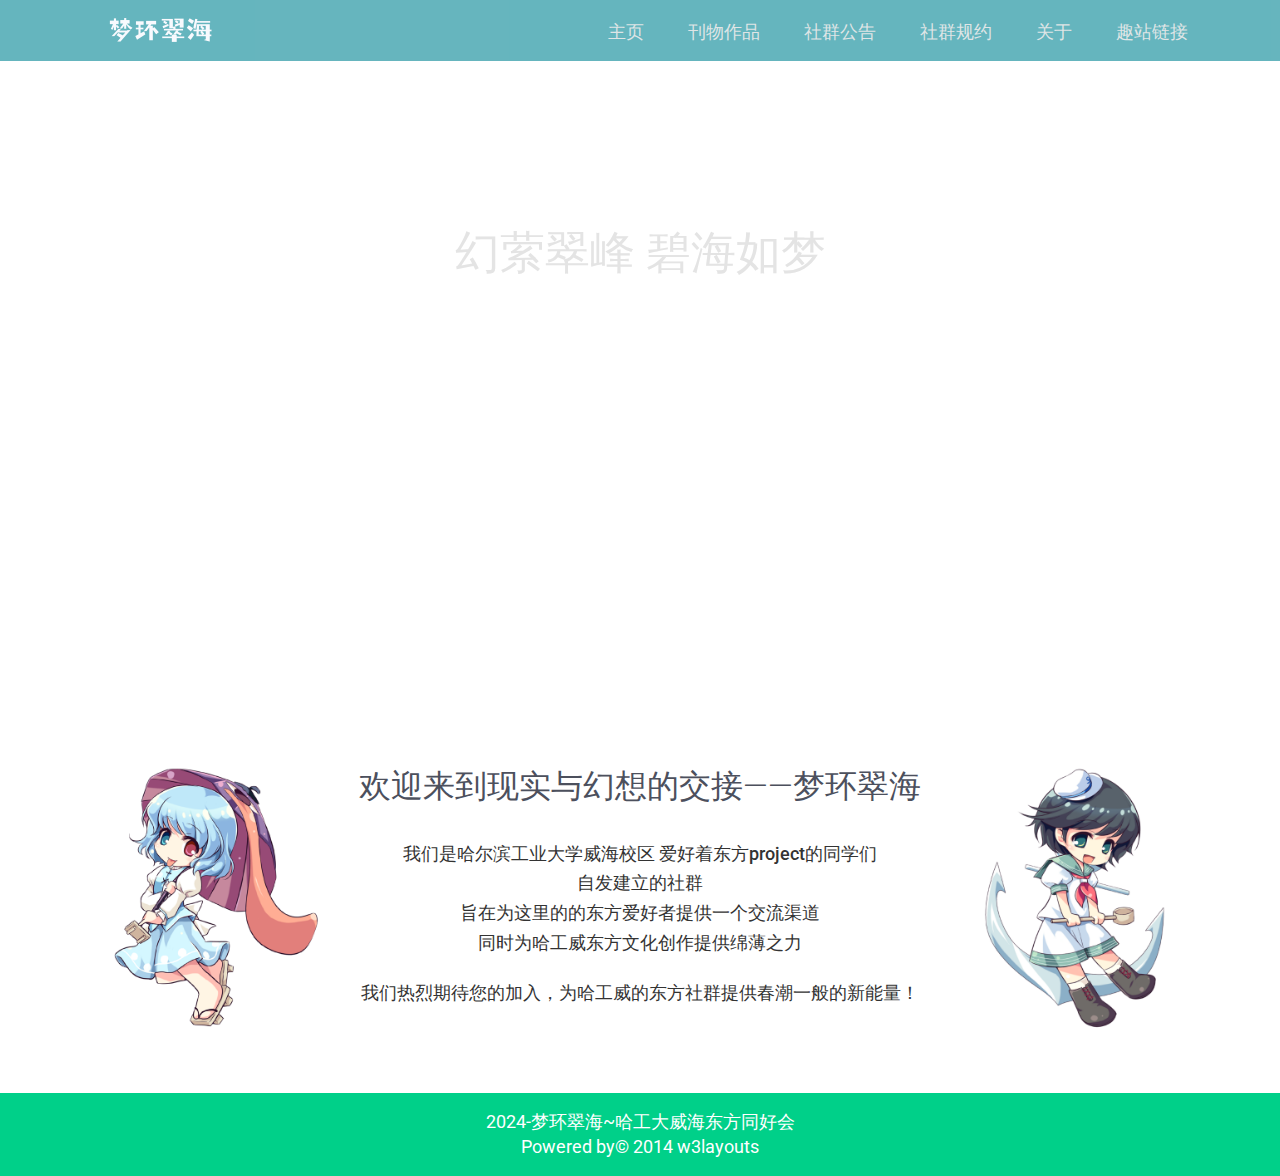
==== index.html @ d6a5fa5b "20240819" ====
<!--A Design by W3layouts
Author: W3layout
Author URL: http://w3layouts.com
License: Creative Commons Attribution 3.0 Unported
License URL: http://creativecommons.org/licenses/by/3.0/
-->
<!DOCTYPE html>
<html>
<head>
<title>主页-梦环翠海-</title>
<link rel="icon" href="/images/page_icon.jpg" type="image/x-icon">
<meta name="viewport" content="width=device-width, initial-scale=1">	
<script type="application/x-javascript"> addEventListener("load", function() { setTimeout(hideURLbar, 0); }, false); function hideURLbar(){ window.scrollTo(0,1); } </script>
<link href="css/bootstrap.css" rel='stylesheet' type='text/css' />
<link href="css/style.css" rel='stylesheet' type='text/css' />
<link href='http://fonts.googleapis.com/css?family=Roboto:400,300italic,300,100italic,100,400italic,500,500italic,700,700italic,900,900italic' rel='stylesheet' type='text/css'>
<script type="text/javascript" src="js/jquery-1.10.2.min.js"></script>  
<!---- start-smooth-scrolling---->
<script type="text/javascript" src="js/move-top.js"></script>
<script type="text/javascript" src="js/easing.js"></script>
		<script type="text/javascript">
			jQuery(document).ready(function($) {
				$(".scroll").click(function(event){		
					event.preventDefault();
					$('html,body').animate({scrollTop:$(this.hash).offset().top},1000);
				});
			});
		</script>
<!---end-smooth-scrolling-->
<!--start-top-nav-script-->
		<script>
			$(function() {
				var pull 		= $('#pull');
					menu 		= $('nav ul');
					menuHeight	= menu.height();
				$(pull).on('click', function(e) {
					e.preventDefault();
					menu.slideToggle();
				});
				$(window).resize(function(){
	        		var w = $(window).width();
	        		if(w > 840 && menu.is(':hidden')) {
	        			menu.removeAttr('style');
	        		}
	    		});
			});
		</script>
<!--End-top-nav-script-->
</head>

<body>
	<!--start-header-->
			<div id="home" class="banner">
					<div class="header" style="background-color: #55adb7; opacity: 0.9;">
						<div class="container">
							<div class="logo">
								<a href="#"><img src="images/logo.png" alt=""></a>  
							</div>
							<!--start-top-nav-->
							 <nav class="top-nav">
								<ul class="top-nav">
									<li><a href="index.html">主页</a></li>&nbsp;
									<li><a href="work_idx.html">刊物作品</a></li>&nbsp;
									<li><a href="announces.html">社群公告</a></li>&nbsp;
									<li><a href="rules.html">社群规约</a></li>&nbsp;
									<li><a href="about.html">关于</a></li>&nbsp;
									<li><a href="links.html">趣站链接</a></li>&nbsp;
								</ul>
								<a href="#" id="pull"><img src="images/menu-icon.png" title="menu" /></a>
							</nav>

							<div class="clearfix"> </div>
						</div>
				</div>
				<div class="banner-text">
					<div  id="top" class="callbacks_container">
			      		<ul class="rslides" id="slider4">
			        	<li>
							<div class="banner-top">
								<h1>幻萦翠峰 碧海如梦</h1>	
								<div class="player">
									<iframe frameborder="no" border="0" marginwidth="0" marginheight="0" width=330 height=86 src="//music.163.com/outchain/player?type=2&id=1453428876&auto=0&height=66"></iframe>
								</div>
							</div>
						</li>
			      </ul>
			    </div>
			    <div class="clearfix"> </div>
				</div>
			</div>
		<!--End-header-->
		<!--Slider-Starts-Here-->
				<script src="js/responsiveslides.min.js"></script>
			 <script>
			    // You can also use "$(window).load(function() {"
			    $(function () {
			      // Slideshow 4
			      $("#slider4").responsiveSlides({
			        auto: true,
			        pager: true,
			        nav: true,
			        speed: 500,
			        namespace: "callbacks",
			        before: function () {
			          $('.events').append("<li>before event fired.</li>");
			        },
			        after: function () {
			          $('.events').append("<li>after event fired.</li>");
			        }
			      });
			
			    });
			  </script>
			<!--End-slider-script-->
			<!--about-starts-->
			<div class="time">
				<div class="container">
					<div class="time-top">
						<div class="kogasa"></div>
						<div class="murasa"></div>
						<h3>欢迎来到现实与幻想的交接——梦环翠海</h3>
						<h4>我们是哈尔滨工业大学威海校区 爱好着东方project的同学们</h4>
						<h4>自发建立的社群</h4>
						<h4>旨在为这里的的东方爱好者提供一个交流渠道</h4>
						<h4>同时为哈工威东方文化创作提供绵薄之力</h4>
						<div style="height: 20px"></div>
						<h4>我们热烈期待您的加入，为哈工威的东方社群提供春潮一般的新能量！</h4>
						<div style="height: 5em"></div>
					</div>
				</div>
			</div>
			<!--End-about-->
			
			<!--Slider-Starts-Here-->
				<script src="js/responsiveslides.min.js"></script>
			 <script>
			    // You can also use "$(window).load(function() {"
			    $(function () {
			      // Slideshow 4
			      $("#slider5").responsiveSlides({
			        auto: true,
			        pager: true,
			        nav: true,
			        speed: 500,
			        namespace: "callbacks",
			        before: function () {
			          $('.events').append("<li>before event fired.</li>");
			        },
			        after: function () {
			          $('.events').append("<li>after event fired.</li>");
			        }
			      });
			
			    });
			  </script>
			<!--End-slider-script-->
			
			<!--starts-footer-->
			<div class="footer">
				<div class="container">
					<div class="footer-main">
						<p>2024-梦环翠海~哈工大威海东方同好会</p>
						<p>Powered by&copy 2014 w3layouts</p>
					</div>
				</div>
				<script type="text/javascript">
									$(document).ready(function() {
										/*
										var defaults = {
								  			containerID: 'toTop', // fading element id
											containerHoverID: 'toTopHover', // fading element hover id
											scrollSpeed: 1200,
											easingType: 'linear' 
								 		};
										*/
										
										$().UItoTop({ easingType: 'easeOutQuart' });
										
									});
								</script>
					<a href="#home" id="toTop" class="scroll" style="display: block;"> <span id="toTopHover" style="opacity: 1;"> </span></a>
			</div>
			<!--End-footer-->
</body>
</html>
---- css/style.css ----
/*
Author: W3layout
Author URL: http://w3layouts.com
License: Creative Commons Attribution 3.0 Unported
License URL: http://creativecommons.org/licenses/by/3.0/
*/
h4, h5, h6,
h1, h2, h3 {margin-top: 0;}
ul, ol {margin: 0;}
p {margin: 0;}
html, body{
   font-family: 'Roboto', sans-serif;
   font-size: 100%;
   background:#fff; 
}
body a{
	transition:0.5s all;
	-webkit-transition:0.5s all;
	-moz-transition:0.5s all;
	-o-transition:0.5s all;
	-ms-transition:0.5s all;
}
/*--start-header--*/
.banner{ /*什么年代，还在用100%100%*/
	background-image:url(../images/8street.jpg) ;
	background-repeat: no-repeat;
	background-position: center;
	background-size: cover;
	min-height:100vh;
}
.logo{
	float: left;
	margin-top: 5px;
}
.logo320{
	display:none;
}
.top-nav ul li a {
	color: #dce3e4;
	font-size: 18px;
	text-align: center;
	position: relative;
	font-weight: 300;
	text-decoration: none;
	padding: 0px 18px 0px 18px;
	display: block;
}
.top-nav ul li a:hover{
	color:#fff;
	transition:0.5s all;
	-webkit-transition:0.5s all;
	-moz-transition:0.5s all;
	-o-transition:0.5s all;
	-ms-transition:0.5s all;
}
.logo a{
	display:block;
}
/* top-nav */
.header {
	background: #55adb7;
	padding:0.6em 0px;
}
nav {
	position: relative;
	float: right;
}
nav ul {
	padding: 0;
	float: right;
	padding-top: 2px;
	color:#dce3e4;
}
nav li {
	display: inline-block;
	position:relative;
}
nav a {
	color: #fff;
	display: inline-block;
	text-align: center;
	text-decoration: none;
	line-height: 40px;
}
nav a:hover{
	text-decoration:none;
	color:#00A2C1;
	transition:0.5s all;
	-webkit-transition:0.5s all;
	-moz-transition:0.5s all;
	-o-transition:0.5s all;
	-ms-transition:0.5s all;
}
nav a#pull {
	display: none;
}
/*Styles for screen 600px and lower*/
@media screen and (max-width: 768px) {
	nav { 
  		height: auto;
  		float:none;
  	}
  	nav ul {
  		width: 100%;
  		display: block;
  		height: auto;
  	}
  	nav li {
  		width: 100%;
  		position: relative;
  	}
  	nav li {
	position: relative;
	margin-left: 0px;
	border-bottom: 1px solid#eee;
	}
  	.top-nav ul li.active a, .top-nav ul li a:hover {
	border-bottom: none;
	}
  	nav li a {
		margin: 0px 0px;
		color: #4972A5;
		padding: 0em 0;
		font-size: 1.2em;
	}
  	nav a {
	  	text-align: left;
  	}
  	
}
/*Styles for screen 515px and lower*/
@media only screen and (max-width : 900px) { /*应该是导航选项变成小汉堡的分界线，为了适应较多的选项，我768->900*/
	nav {
		border-bottom: 0;
		float:none;
	}
	nav ul {
		display: none;
		height: auto;
		margin:1.3em 0 0px 0px;
		background:#fff;
		color:#fff;
		padding-top: 14px;
	}
	nav a#pull {
		display: block;
		position: relative;
		color: #F26D7D;
		text-align: right;
		position: absolute;
		top: 0px;
		float: right;
		right:0;
		margin-right: 3px;
	}
	nav a#pull:after {
		content:"";
		background: url('nav-icon.png') no-repeat;
		width: 30px;
		height: 30px;
		display: inline-block;
		position: absolute;
		right: 15px;
		top: 10px;
	}
	nav a#pull img{
		margin-right:2%;
	}
	.top-nav ul li a {
		color: #2C3E50;
		padding: 0px 0 26px 0px;
		line-height:0px;
	}
	.top-nav ul li a:hover{
    color:#55adb7;
	}
}
/*Smartphone*/
@media only screen and (max-width : 320px) {
	nav {
		float:none;
	}
	nav li {
		display: block;
		float: none;
		width: 100%;
	}
}
/*--end-header--*/
/*--starts-banner--*/
.banner-top{
	text-align:center;
	margin-top:15%;
}
.banner-top h1 {
	font-size: 2.8em;
	font-weight: 500;
	color: #e4e4e4;
	margin: 0 auto;
	width: 40%;
	text-transform: uppercase;
}
.bttn{
	margin-top:3em;
	padding: 10px 10px;
	text-align: center;
}
.player{
	margin-top:3em;
	padding: 10px 10px;
	text-align: center;
}
.bttn a{
	border:3px solid #afb1b4;
	font-size:1.8em;
	font-weight:300;
	color:#afb1b4;
	border-radius: 0.3em;
	-webkit-border-radius: 0.3em;
	-moz-border-radius: 0.3em;
	-o-border-radius: 0.3em;
	outline: none;
	padding:5px 2em;
}
.bttn a:hover{
	text-decoration:none;
	color:#55adb7;
	border:3px solid #55adb7;
}
/*------------------ Slider Part starts Here----------*/
.slider{
	background:url(../images/slide-banner.jpg)no-repeat;
	background-size: cover;
	-webkit-background-size: cover;
	-o-background-size: cover;
	-ms-background-size: cover;
	-moz-background-size: cover;
	min-height:300px;
}
#slider2,
#slider3 {
  box-shadow: none;
  -moz-box-shadow: none;
  -webkit-box-shadow: none;
  margin: 0 auto;
}
.rslides_tabs {
  list-style: none;
  padding: 0;
  background: rgba(0,0,0,.25);
  box-shadow: 0 0 1px rgba(255,255,255,.3), inset 0 0 5px rgba(0,0,0,1.0);
  -moz-box-shadow: 0 0 1px rgba(255,255,255,.3), inset 0 0 5px rgba(0,0,0,1.0);
  -webkit-box-shadow: 0 0 1px rgba(255,255,255,.3), inset 0 0 5px rgba(0,0,0,1.0);
  font-size: 18px;
  list-style: none;
  margin: 0 auto 50px;
  max-width: 540px;
  padding: 10px 0;
  text-align: center;
  width: 100%;
}
.rslides_tabs li {
  display: inline;
  float: none;
  margin-right: 1px;
}
.rslides_tabs a {
  width: auto;
  line-height: 20px;
  padding: 9px 20px;
  height: auto;
  background: transparent;
  display: inline;
}
.rslides_tabs li:first-child {
  margin-left: 0;
}
.rslides_tabs .rslides_here a {
  background: rgba(255,255,255,.1);
  color: #fff;
  font-weight: bold;
}
.events {
  list-style: none;
}
.callbacks_container {
  position: relative;
  float: left;
  width: 100%;
}
.callbacks {
  position: relative;
  list-style: none;
  overflow: hidden;
  width: 100%;
  padding: 0;
  margin: 0;
}
.callbacks li {
  position: absolute;
  width: 100%;
  left: 0;
  top: 0;
}
.callbacks img {
  position: relative;
  z-index: 1;
  height: auto;
  border: 0;
}
.callbacks .caption {
	display: block;
	position: absolute;
	z-index: 2;
	font-size: 20px;
	text-shadow: none;
	color: #fff;
	left: 0;
	right: 0;
	padding: 10px 20px;
	margin: 0;
	max-width: none;
	top: 10%;
	text-align: center;
}
.callbacks_nav {
  	position: absolute;
	-webkit-tap-highlight-color: rgba(0,0,0,0);
	top: 100%;
	left: 46%;
	opacity: 0.7;
	z-index: 3;
	text-indent: -9999px;
	overflow: hidden;
	text-decoration: none;
	height: 36px;
	width: 36px;
	background: transparent url("../images/arrow.png") no-repeat left top;
}
.callbacks_nav:active {
  opacity: 1.0;
}
.callbacks_nav.next {
  left: auto;
  background-position: right top;
  right: 46%;
}
#slider3-pager a {
  display: inline-block;
}
#slider3-pager span{
  float: left;
}
#slider3-pager span{
	width:100px;
	height:15px;
	background:#fff;
	display:inline-block;
	border-radius:30em;
	opacity:0.6;
}
#slider3-pager .rslides_here a {
  background: #FFF;
  border-radius:30em;
  opacity:1;
}
#slider3-pager a {
  padding: 0;
}
#slider3-pager li{
	display:inline-block;
}
.rslides {
  position: relative;
  list-style: none;
  overflow: hidden;
  width: 100%;
  padding: 0;
  margin: 0;
}
.rslides li {
  -webkit-backface-visibility: hidden;
  position: absolute;
  display: none;
  width: 100%;
  left: 0;
  top: 0;
}
.rslides li{
  position: relative;
  display: block;
  float: left;
}
.rslides img {
  height: auto;
  border-radius:200px;
  -webkit-border-radius:200px;
  -moz-border-radius:200px;
  -o-border-radius:200px;
}
.callbacks_tabs {
	list-style: none;
	position: absolute;
	top: 143%;
	z-index: 999;
	left: 47%;
	padding: 0;
	margin: 0;
	display: block;
}
.slider-top{
	text-align: center;
	margin-bottom:2.5em;
}
.slider-top p.below{
	font-size: 14px;
	color: #fff;
	font-weight: 100;
}
.slider-top h3{
	font-size:20px;
	font-weight:400;
	margin:10px 0px;
	color:#fff;
}
.slider-top ul.social-slide{
	display:inline-flex;
	margin: 0px;
	padding: 0px;
}
.callbacks_tabs li{
	display:inline-block;
}
@media screen and (max-width: 600px) {
  .callbacks_nav {
    top: 47%;
    }
}
/*----*/
.callbacks_tabs a{
 visibility: hidden;
}
.callbacks_tabs a:after {
  content: "\f111";
  font-size:0;
  font-family: FontAwesome;
  visibility: visible;
  display: block;
  height:10px;
  width:10px;
  display:inline-block;
  border:2px solid #5a686b;
  border-radius: 30px;
  -webkit-border-radius: 30px;
  -moz-border-radius: 30px;
  -o-border-radius: 30px;
  -ms-border-radius: 30px;
  background:#5a686b;
}
.callbacks_here a:after{
	border:2px solid #fff;
	background:#fff;
}
ul.callbacks_tabs.callbacks2_tabs {
	display: none;
}
/*--Slider-Part-Ends-Here--*/
/*--end-banner--*/
/*--starts-about--*/
.time-top{
	position: relative;
	text-align:center;
	overflow: hidden;
	width: 100%;
}
.time-top h3{
	color:#4c505d;
	font-size:2em;
	width: 59%;
	margin:0 auto;
	font-weight:300;
	line-height: 1.55em;
	margin-bottom: 1em;
}
.time-top p{
	color:#4c505d;
	font-size:16px;
	width:100%;
	margin:0 auto;
	font-weight:500;
}
.time{
	padding:5em 0px 0px 0px;
}
.time-bottom {
	width: 100%;
	height: 100px;
}
.kogasa {
	float:left;
	background-image: url(/images/kogasa.png);
	background-repeat: no-repeat;
	background-size: contain;
    margin-right: 0px;
	margin-left: 0px;
    width: 270px;
    height: 270px;
}

.murasa {
	float:right;
	background-image: url(/images/murasa.png);
	background-repeat: no-repeat;
	background-size: contain;
    margin-left: 0px;
	margin-right: 0px;
    width: 270px;
    height: 270px;
}
.about-bottom-one span.time-one{
	background-position:0px 0px;
}
.about-bottom-one span.time-two{
	background-position:-52px 0px;
}
.about-bottom-one span.time-tre{
	background-position:-104px 0px;
}
/*--end-about--*/
/*--starts-dhavan--*/
.dhavan-top{
	margin-left: 11em;
}
.dhavan{
	padding:5em 0px;
	background:#00d089;
	text-align:center;
}
.dhavan-bottom p {
	color: #ffffff;
	font-size: 18px;
	font-weight: 300;
	text-align: left;
	width: 84%;
	line-height: 1.8em;
	word-spacing: 3px;
	margin-top: 3em;
}
.dhavan-right h3 {
	color: #e4e4e4;
	font-size: 1.8em;
	font-weight: 400;
	margin: 0px;
	text-align: left;
}
.dhavan-right,.dhavan-left {
	display: inline-block;
	vertical-align: middle;
}
.dhavan-right {
	margin-left: 2em;
}
/*--ends-dhavan--*/
/*--starts-contact--*/
.contact{
	position:relative;
}
.contact-top {
	position: absolute;
	top: 12%;
	left: 34%;
	width: 32%;
	border-radius: 50%;
	background: rgba(255, 255, 255, 0.9);
	height: 74%;
	padding-top: 6em;
	text-align: center;
	border: 1px solid rgba(153, 153, 153, 0.6);
}
.contact iframe{
	width:100%;
	height:650px;
}
.contact-top input[type="text"] {
	padding: 10px 10px;
	width: 55%;
	font-size: 14px;
	margin: 6px 0px;
	border: 1px solid #d8d8d8;
	color: #B7B7B7;
	background: none;
	background: #ffffff;
	-webkit-appearance: none;
	outline: none;
	font-family: 'Roboto', sans-serif;
	font-weight: 400;
	border-radius: 3px;
	-webkit-border-radius: 3px;
	-moz-border-radius: 3px;
	-o-border-radius: 3px;
}
.contact-top textarea {
	height: 8em;
	padding: 10px 0px 0px 10px;
	resize: none;
	width: 55%;
	font-size: 14px;
	font-family: 'Roboto', sans-serif;
	font-weight: 400;
	-webkit-appearance: none;
	margin: 6px 0px;
	border: 1px solid #d8d8d8;
	color: #B7B7B7;
	background: none;
	background: #ffffff;
	border-radius: 3px;
	-webkit-border-radius: 3px;
	-moz-border-radius: 3px;
	-o-border-radius: 3px;
	outline: none;
}
.sub-button {
	margin-top: 20px;
}
.contact-top input[type="submit"]{
	background:url(../images/yes.png) no-repeat;
	width:66px;
	height:67px;
	display:block;
	border:none;
	outline:none;
	-webkit-appearance: none;
	margin: 0 auto;
}
/*--ends-contact--*/
/*--starts-footer--*/
.footer{
	background:#00d089;
	padding:1em 0px;
	text-align:center;
}
.footer-main p{
	color:#ffffff;
	font-size:18px;
}
.footer-main p a{
	color:#4d98a4;
}
.footer-main p a:hover{
	color:#ffffff;
	text-decoration:none;
}
/*--ends-footer--*/
#toTop {
display: none;
text-decoration: none;
position: fixed;
bottom: 10px;
right: 10px;
overflow: hidden;
width: 48px;
height: 48px;
border: none;
text-indent: 100%;
background: url(../images/scroll-top.png) no-repeat 0px 0px;
}

/*--about-starts--*/
.about{
	padding:3em 0px;
}
.about-top{
	text-align:center;
}
.about-top h3{
	color:#4c505d;
	font-size:2.5em;
	margin:0px 0px 10px 0px;
	font-weight:700;
}
.about-top p {
	color: #4c505d;
	font-size: 16px;
	font-weight: 400;
	width: 79%;
	margin: 0 auto;
}
.about-top iframe{
	width:80%;
	margin:0 auto;
	height:400px;
	margin-top:2em
}
.about-one span,.about-bottom-one span{
	background:url(../images/about-sprit.png) no-repeat;
	width:51px;
	height:50px;
	display:block;
	transition:0.5s all;
	-webkit-transition:0.5s all;
	-moz-transition:0.5s all;
	-o-transition:0.5s all;
	-ms-transition:0.5s all;
	margin: 0 auto;
}
.about-one span.one{
	background-position:0px 0px;
}
.about-one span.two{
	background-position:-51px 0px;
}
.about-one span.tre{
	background-position:-102px 0px;
}
.about-one span.one:hover{
	background-position:0px -50px;
}
.about-one span.two:hover{
	background-position:-51px -50px;
}
.about-one span.tre:hover{
	background-position:-102px -50px;
}
.about-one h4{
	color:#4c505d;
	font-size:1.5em;
	margin: 20px 0px 16px 0px;
	font-weight:400;
}
.about-bottom{
	text-align:center;
	margin-top:3.5em;
}
.about-one p{
	color:#4c505d;
	font-size:15px;
	font-weight:300;
	width:90%;
	margin:0 auto;
}
/*---/project-tabs Starts Here----*/
.tabs-box {
position:relative;
}
ul.tabs-menu{
	margin:0;
	padding:0;
}
ul.tabs-menu li{
	display:inline-block;
	float:left;
}
ul.tabs-menu li a{
	font-size: 1.2em;
	text-transform: uppercase;
	padding: 1em 2em;
	text-decoration: none;
	background: rgba(190, 182, 182, 0.12);
	color: #00d089;
	float: left;
	border-right: 5px solid #F2F2F2;
	font-weight: 700;
}
.tab-grid h3{
	font-size:1.2em;
	margin:0;
	padding:0.5em 0 0 0;
}
.line2 {
	padding-left: 32px;
}
.line1 {
	border-right: 1px solid #F2F2F2;
	padding-right: 26px;
}
.line1 p,.line2 p{
	font-size:15px;
	color:#9D9D9D;
	padding-top: 2em;
	margin: 0px;
}
.responsive-tabs {
	background: #f2f2f2;
	background: -moz-linear-gradient(top,  #f2f2f2 0%, #f2f2f2 47%, #f2f2f2 100%);
	background: -webkit-gradient(linear, left top, left bottom, color-stop(0%,#f2f2f2), color-stop(47%,#f2f2f2), color-stop(100%,#f2f2f2));
	background: -webkit-linear-gradient(top,  #f2f2f2 0%,#f2f2f2 47%,#f2f2f2 100%);
	background: -o-linear-gradient(top,  #f2f2f2 0%,#f2f2f2 47%,#f2f2f2 100%);
	background: -ms-linear-gradient(top,  #f2f2f2 0%,#f2f2f2 47%,#f2f2f2 100%);
	background: linear-gradient(to bottom,  #f2f2f2 0%,#f2f2f2 47%,#f2f2f2 100%);
	filter: progid:DXImageTransform.Microsoft.gradient( startColorstr='#f2f2f2', endColorstr='#f2f2f2',GradientType=0 );
	padding: 5em 0px;
}
.tab-grid {
	background: #ffffff;
	background: -moz-linear-gradient(top,  #ffffff 0%, #ffffff 100%);
	background: -webkit-gradient(linear, left top, left bottom, color-stop(0%,#ffffff), color-stop(100%,#ffffff));
	background: -webkit-linear-gradient(top,  #ffffff 0%,#ffffff 100%);
	background: -o-linear-gradient(top,  #ffffff 0%,#ffffff 100%);
	background: -ms-linear-gradient(top,  #ffffff 0%,#ffffff 100%);
	background: linear-gradient(to bottom,  #ffffff 0%,#ffffff 100%);
	filter: progid:DXImageTransform.Microsoft.gradient( startColorstr='#ffffff', endColorstr='#ffffff',GradientType=0 );
	padding: 2em 1em;
}
ul.tabs-menu li a:hover{
	background: #ffffff;
	background: -moz-linear-gradient(top,  #ffffff 0%, #ffffff 100%);
	background: -webkit-gradient(linear, left top, left bottom, color-stop(0%,#ffffff), color-stop(100%,#ffffff));
	background: -webkit-linear-gradient(top,  #ffffff 0%,#ffffff 100%);
	background: -o-linear-gradient(top,  #ffffff 0%,#ffffff 100%);
	background: -ms-linear-gradient(top,  #ffffff 0%,#ffffff 100%);
	background: linear-gradient(to bottom,  #ffffff 0%,#ffffff 100%);
	filter: progid:DXImageTransform.Microsoft.gradient( startColorstr='#ffffff', endColorstr='#ffffff',GradientType=0 );
	transition: all 0.3s ease; 
         -webkit-transition: all 0.3s ease;
         -moz-transition: all 0.3s ease;
         -o-transition: all 0.3s ease;	
}
div#tab1 p,div#tab2 p,div#tab3 p{
	color: #4c505d;
	margin: 20px 0px;
	font-size: 16px;
}
/*---//project-tabs ends Here----*/
/*--about-ends--*/
/*--portfolio-starts--*/	
.portfolio-top h3,.team-gallery-top h3{
	color:#4c505d;
	font-size:2.5em;
	margin:0px 0px 10px 0px;
	font-weight:700;
	text-align:center;
}
.portfolio-top p,.team-gallery-top p{
	color: #4c505d;
	font-size: 22px;
	font-weight: 400;
	width: 79%;
	margin: 0 auto;
	text-align: center;
}
.team-left-top img{
	width:100%;
}
.team-left-top{
	text-align:center;
}
.portfolios{
	padding:4em 0 1em;
	background: #f5f5f5;
}
.team-gallery {
	background: #f5f5f5;
	padding:3em 0px
}
.team-gallery-top{
	text-align:center;
	margin-bottom: 2em;
}
.team-gallery-bottom{
	/* 用来放post的链接 */
	width: 100%;
	height: 100vh;
}
.team-gallery-bottom .post{
	/* 每个post的超链接 */
	width: 912px;
	height: 130px;
	border: 0px;
	background-color: #e7e7e7;
	border-radius: 10px;
	margin: 24px auto;
	transition: background-color 0.5s ease, transform 0.5s ease, color 0.5s ease;
	cursor: pointer;
}
.team-gallery-bottom .post:hover{
	background-color: rgb(221, 221, 221);
 	transform: scale(1.03); /* 鼠标悬停时放大div */
	color:#357e87;
}

.team-gallery-bottom .post h2{
	font-weight: 400;
    font-size: 30px;
    color: #5b5b5b;
    line-height: 40px;
    overflow: hidden;
	position: relative;
	top: 30px;
	left: 45px;
}
.team-gallery-bottom .post h3{
	font-weight: 400;
    font-size: 15px;
    color: #5b5b5b;
    line-height: 30px;
    overflow: hidden;
    display: block;
	position: relative;
	top: 30px;
	left: 45px;
}

.details{
    max-width: 100%;
    min-height: 200px;
    line-height: 1.8;
    font-size: 20px;
    font-weight: 400;
    color: #212121;
    text-align: left;
    letter-spacing: 0;
    word-wrap: break-word;
    overflow: hidden;
    border: none;
}
.details p.main-text{
	text-indent: 2em;
	margin:30px 30px;
}
.details p.pic-description{
	text-align: center;
	font-size: 17px;
}
.details p.cite-description{
	text-align: right;
	font-size: 17px;
	margin-right: 50px;
}
.details p.cite{
	font-weight:550;
	line-height: 1.6;
	text-indent: 2em;
	margin:20px 50px;
	font-family: 楷体;
	text-align: left;
	font-size: 20px;
}
.details p.lyric{
	font-weight:550;
	line-height: 1.6;
	text-indent: 0;
	margin:20px 50px;
	font-family: 楷体;
	text-align: center;
	font-size: 20px;
}
.details h2{
	margin:70px 30px 30px 30px;
}
.exegesis p{
	margin:10px 30px;
	font-size: 16px;
}
.author{
	height:290px;
	width:210px;
	margin: 80px auto 40px auto;
	border:1px solid rgb(255, 255, 255);
	background-color: #e7e7e7;
}
.author .profile{
	background-image: url(../authors/gocean.jpg);
	background-size:contain;
	position:relative;
	margin:30px auto 10px auto;
	height:120px;
	width:120px;
	border-radius: 50%;
}
.author .name{
	font-family: 黑体;
	font-size: 30px;
	text-align: center;
}
.author .signature{
	margin-top: 20px;
	color: #9a9a9a;
	font-size: 15px;
	text-align: center;
}
.links{
	width: 100%;
	height: auto;
	display:flex;
	flex-direction: row;
	flex-wrap: wrap;
	justify-content: flex-start;
}
.links .site{
	width: 250px;
	height:220px;
	margin: 20px 10px;
	background-color: #e7e7e7;
	border-radius: 10px;
	transition: background-color 0.5s ease, transform 0.5s ease, color 0.5s ease;
	cursor: pointer;
}
.links .site:hover{
	background-color: rgb(221, 221, 221);
 	transform: scale(1.03); /* 鼠标悬停时放大div */
}
.links .site::before {
	content: '';
	display: block;
	height: 0%;
}
.links .site .site-logo{
	width: 100px;
	height: 100px;
	border-radius: 3px;
	margin: 25px auto 10px auto;
	background-repeat: no-repeat;
	background-size: contain;
	background-position: center center;
}
.links .site h2{
	position: relative;
	top: 16%;
 	transform: translateY(-50%);
	text-align: center;

}
.team-left-bottom h4 {
	font-size: 20px;
	font-weight: 600;
	color: #4c505d;
	margin: 0px 0px 5px 0px;
}
.team-left-bottom p{
	font-size: 15px;
	color: #4c505d;
}
.bton{
	margin: 1.2em 0px 7px 0px;
}
.team-left-bottom {
	background: #fff;
	padding: 20px 0px;
}
.bton a{
	color:#fff;
	background:#55adb7;
	padding:6px 20px;
	border-radius: 0.3em;
	-webkit-border-radius: 0.3em;
	-moz-border-radius: 0.3em;
	-o-border-radius: 0.3em;
	outline: none;
}
.bton a:hover{
	background:#00d089;
	text-decoration:none;
	transition: all 0.3s ease; 
         -webkit-transition: all 0.3s ease;
         -moz-transition: all 0.3s ease;
         -o-transition: all 0.3s ease;	
}
/*	Strip
/*-----------------------------------------------------------------------------------*/
.b-link-stripe{
	position:relative;
	display:inline-block;
	vertical-align:top;
	font-family: 'Open Sans', sans-serif;
	font-weight: 300;
	overflow:hidden;
}
.b-link-stripe .b-wrapper{
	position:absolute;
	width:100%;
	height:100%;
	top:0;
	left:0;
	text-align:center;
	color:#ffffff;
	overflow:hidden;
}
.b-link-stripe .b-line{
	position:absolute;
	top:0;
	bottom:0;
	width:20%;
	background:rgba(15, 207, 140, 0.9);
	transition:all 0.5s linear;
	-moz-transition:all 0.5s linear;
	-ms-transition:all 0.5s linear;
	-o-transition:all 0.5s linear;
	-webkit-transition:all 0.5s linear;
	opacity:0;
	visibility:hidden; /* lt-ie9 */
}
/*-----------------------------------------------------------------------------------*/
/*	Animation effects
/*-----------------------------------------------------------------------------------*/
.b-animate-go{
	text-decoration:none;
}
.b-animate{
	transition: all 0.5s;
	-moz-transition: all 0.5s;
	-ms-transition: all 0.5s;
	-o-transition: all 0.5s;
	-webkit-transition: all 0.5s;
	visibility: hidden;
	font-size:1.1em;
	font-weight:700;
}
.b-animate img{
	margin-top:22%;
	display: -webkit-inline-box;
}
/* lt-ie9 */
.b-animate-go:hover .b-animate{
	visibility:visible;
}
.b-from-left{
	position:relative;
	left:-100%;
}
.b-animate-go:hover .b-from-left{
	left:0;
}
span.m_4{
	font-size:14px;
	font-weight:400;
}
p.m_5 {
	margin: 2% auto 5%;
	width: 70%;
	color: #283A47;
	font-size: 1.1em;
	font-weight: 600;
	line-height: 1.5em;
	text-align: center;
}
ul#filters {
	padding: 0px;
	margin-top: 3em;
}
/*--team--*/
.col_1_of_4:first-child {
	margin-left: 0;
}
.span_1_of_4 {
	width: 22.8%;
}
.col_1_of_4 {
	display: block;
	float: left;
	margin: 1% 0 1% 2.6%;
	background: #FFF;
}
.b-wrapper:hover {
	background:rgba(85, 173, 183, 0.4);
	transition: 0.5s all;
	-webkit-transition: 0.5s all;
	-o-transition: 0.5s all;
	-moz-transition: 0.5s all;
	-ms-transition: 0.5s all;
}
/* lt-ie9 */
.b-link-stripe:hover .b-line{
	visibility:visible;
}
.b-link-stripe .b-line1{
	left:0;
}
.b-link-stripe .b-line2{
	left:20%;
	transition-delay:0.1s !important;
	-moz-transition-delay:0.1s !important;
	-ms-transition-delay:0.1s !important;
	-o-transition-delay:0.1s !important;
	-webkit-transition-delay:0.1s !important;
}
.b-link-stripe .b-line3{
	left:40%;
	transition-delay:0.2s !important;
	-moz-transition-delay:0.2s !important;
	-ms-transition-delay:0.2s !important;
	-o-transition-delay:0.2s !important;
	-webkit-transition-delay:0.2s !important;
}
.b-link-stripe .b-line4{
	left:60%;
	transition-delay:0.3s !important;
	-moz-transition-delay:0.3s !important;
	-ms-transition-delay:0.3s !important;
	-o-transition-delay:0.3s !important;
	-webkit-transition-delay:0.3s !important;
}
.b-link-stripe .b-line5{
	left:80%;
	transition-delay:0.4s !important;
	-moz-transition-delay:0.4s !important;
	-ms-transition-delay:0.4s !important;
	-o-transition-delay:0.4s !important;
	-webkit-transition-delay:0.4s !important;
}
.b-link-stripe:hover .b-line{
	opacity:1;
}
}
#filters {
	margin: 3% 0;
	padding: 0;
	list-style: none;
	text-align: center;
}
	#filters li {
		display: -webkit-inline-box;
	}
	#filters li span {
		display: block;
		padding: 5px 15px;
		text-decoration: none;
		color: rgba(31, 49, 63, 0.7);
		cursor: pointer;
		font-size:0.875em;
		font-weight: 400;
		text-transform:uppercase;
		background:#fff;
		margin:0 10px 0 0;
	}
	#filters li span.active {
	background: #55adb7;
	color: #ffffff;
	}
 	#portfoliolist .portfolio {
		-webkit-box-sizing: border-box;
		-moz-box-sizing: border-box;
		-o-box-sizing: border-box;
		width: 30%;
		display:none;
		float:left;
		overflow:hidden;
		margin: 0 2% 5% 0;
	}
	div#portfoliolist {
		padding: 40px 0px;
}	
	.portfolio-wrapper {
		overflow:hidden;
		position: relative !important;
		cursor:pointer;
	}
	.portfolio img {
		max-width:100%;
		/*--position: relative;--*/
		transition: all 300ms!important;
		-webkit-transition: all 300ms!important;
		-moz-transition: all 300ms!important;
	}
	.portfolio .label {
		position: absolute;
		width: 100%;
		height:40px;
		bottom:-40px;
	}
	.portfolio .label-bg {
			background: #22B4B8;
			width: 100%;
			height:100%;
			position: absolute;
			top:0;
			left:0;
		}
		.portfolio .label-text {
			color:#fff;
			position: relative;
			z-index:500;
			padding:5px 8px;
		}
			
			.portfolio .text-category {
				display:block;
				font-size:9px;
				font-size: 12px;
				text-transform:uppercase;
			}
/* Self Clearing Goodness */
.container:after { content: "\0020"; display: block; height: 0; clear: both; visibility: hidden; }
.clearfix:before,
.clearfix:after,
.row:before,
.row:after {
  content: '\0020';
  display: block;
  overflow: hidden;
  visibility: hidden;
  width: 0;
  height: 0; }
.row:after,
.clearfix:after {
  clear: both; }
.row,
.clearfix {
  zoom: 1; }

.clear {
  clear: both;
  display: block;
  overflow: hidden;
  visibility: hidden;
  width: 0;
  height: 0;
}
/*--portfolio-ends--*/
/*--mediaquaries-starts--*/
@media only screen and (max-width: 1366px){
	.banner {
	min-height: 682px;
}
.banner-top {
	margin-top: 13%;
}
.bttn {
	margin-top: 2.5em;
}
.callbacks_tabs {
	top: 140%;
}
.contact iframe {
	height: 600px;
}
.contact-top {
	width: 34%;
	height: 73%;
	padding-top: 5em;
}
}
@media only screen and (max-width: 1280px){
.contact-top {
	height: 70%;
	top: 14%;
}
.contact-top input[type="text"] {
	width: 60%;
}
.contact-top textarea {
	width: 60%;
}
}
@media only screen and (max-width: 1024px){
.banner-top h1 {
	font-size: 2.5em;
	width: 45%;
}
ul#filters {
	margin-top: 2em;
}
#portfoliolist .portfolio {
	width: 31%;
	margin: 0px 10px 3.3% 10px;
}
div#portfoliolist {
	padding: 30px 0px;
}
.b-animate img {
	margin-top: 22%;
}
.banner {
	min-height: 600px;
}
.time-top h3 {
	width: 72%;
}
#filters li span {
	margin: 0 0px 0 13px;
}
.time-top p {
	width: 100%;
}
.time {
	padding: 4em 0px;
}
.dhavan-bottom p {

font-size: 17px;
	width: 95%;
}
.dhavan-right h3 {
	font-size: 1.6em;
}
.contact iframe {
	height: 530px;
}
.contact-top {
	height: 74%;
	width: 40%;
	left: 30%;
	padding-top: 4em;
}
.contact-top input[type="text"],.contact-top textarea{
	width: 65%;
}
.sub-button {
	margin-top: 10px;
}
.about-top iframe {
	height: 350px;
}
.about-one p {
	width: 100%;
}
.about-one h4 {
	font-size: 1.4em;
}
ul.tabs-menu li a {
	font-size: 1em;
	padding: 15px 1.5em;
}
.tab-grid {
	padding: 1em 1em;
}
div#tab1 p, div#tab2 p, div#tab3 p {
	font-size: 15px;
}
.responsive-tabs {
	padding: 4em 0px 3em 0px;
}
}
@media only screen and (max-width: 768px){
	.kogasa {
		width: 0;
		height: 0;
	}
	
	.murasa {
		width: 0;
		height: 0;
	}
ul#filters {
	margin-top: 1.5em;
	text-align: center;
}
#portfoliolist .portfolio {
	width: 46%;
	margin: 0px 0px 3.3% 28px;
}
.b-animate img {
	margin-top: 23%;
}
.portfolios {
	padding: 2.5em 0 1em;
}
.banner-top h1 {
	font-size: 2.2em;
	width: 50%;
}
.about-top p,.portfolio-top p,.team-gallery-top p{
	width: 70%;
}
.about-top iframe {
	height: 300px;
	width: 85%;
}
.about-one h4 {
	margin: 15px 0px 2px 0px;
	font-size: 1.3em;
}
.about-one {
	margin: 16px 0px;
}
.about-bottom {
	margin-top: 1.5em;
}
.about {
	padding: 2em 0px;
}
.responsive-tabs {
	padding: 3em 0px 2em 0px;
}
.about-top h3,.portfolio-top h3,.team-gallery-top h3{
	font-size: 2.2em;
}
.team-left-top {
	width: 50%;
	float: left;
	margin: 10px 0px;
}
.team-gallery {
	padding: 2em 0px 3em 0px;
}
.bttn a {
	font-size: 1.5em;
	padding: 5px 1.3em;
}
.banner {
	min-height: 468px;
}
.callbacks_tabs {
	top: 132%;
	left: 43%;
}
.time-top h3 {
	width: 86%;
	font-size: 1.8em;
	line-height: 1.25em;
	margin-bottom: 15px;
}
.time-top p{
	width: 90%;
	font-size: 15px;
}
.about-bottom-one {
	width: 33.3%;
	float: left;
}
.time {
	padding: 2.5em 0px;
}
.time-bottom {
	margin-top: 3em;
}
.dhavan-bottom p {
	font-size: 16px;
	width: 100%;
}
.dhavan {
	padding: 3em 0px;
}
.contact iframe {
	height: 400px;
}
.contact-top {
	padding-top: 3em;
}
.contact-top input[type="submit"] {
	width: 50px;
	height: 50px;
	background-size: 80%;
}
.contact-top input[type="text"], .contact-top textarea {
	width: 60%;
	padding: 5px 8px;
	font-size: 13px;
	margin: 3px 0px;
}
.banner-top h1 {
	font-size: 2em;
}
.bttn a {
	font-size: 1.2em;
}
.bttn {
	margin-top: 2em;
}
}
@media (max-width: 640px){
	.kogasa {
		width: 0;
		height: 0;
	}
	
	.murasa {
		width: 0;
		height: 0;
	}
.banner-top h1 {
	font-size: 1.8em;
}
.team-left-bottom h4 {
	font-size: 18px;
}
#portfoliolist .portfolio {
	width: 45%;
	margin: 0px 0px 3.5% 20px;
}
.about-top h3, .portfolio-top h3 {
	font-size: 2.1em;
}
.about-top p, .portfolio-top p,.team-gallery-top p{
	width: 85%;
}
.footer {
	padding: 2em 0px;
}
ul.tabs-menu li a {
	font-size: 15px;
	padding: 10px 15px;
}
div#tab1 p, div#tab2 p, div#tab3 p {
	margin: 15px 0px;
}
.tab-grid {
	padding: 8px 1em;
}
.responsive-tabs {
	padding: 2.5em 0px 1.5em 0px;
}
.bttn a {
	font-size: 1.1em;
	border: 2px solid #afb1b4;
}
.bttn {
	margin-top: 1.3em;
}
.banner {
	min-height: 419px;
}
.time-top h3 {
	font-size: 1.5em;
	line-height: 1.2em;
	margin-bottom: 12px;
}
.time-top p {
	width: 96%;
	font-size: 14px;
}
.time {
	padding: 2em 0px;
}
.dhavan-right h3 {
	font-size: 1.4em;
}
.dhavan-bottom p {
	font-size: 15px;
	width: 100%;
	margin-top: 2em;
	line-height: 1.7em;
}
.dhavan {
	padding: 2em 0px;
}
.contact iframe {
	height: 330px;
}
.contact-top textarea {
	height: 6em;
}
.contact-top {
	padding-top: 2em;
}
.sub-button {
	margin-top: 3px;
}
.footer {
	padding: 2em 0px;
}
}
@media only screen and (max-width: 480px){
	.kogasa {
		width: 0;
		height: 0;
	}
	
	.murasa {
		width: 0;
		height: 0;
	}
.logo a img {
	width: 87%;
}	
.team-left-bottom {
	padding: 12px 0px;
}
#filters li span {
	margin: 0 0px 0 6px;
}
.b-animate img {
	margin-top: 21%;
	width: 24%;
}
.header {
	padding: 1.2em 0px;
}
nav a#pull {
	top: -8px;
}
.logo {
	margin-top: 0px;
}
.banner-top h1 {
	font-size: 1.8em;
	width: 60%;
}
.bttn a {
	font-size: 1em;
}
.callbacks_tabs a:after {
	height: 8px;
	width: 8px;
}
.banner {
	min-height: 340px;
}
.banner {
	min-height: 340px;
}
.callbacks_tabs {
	top: 128%;
	left: 40%;
}
.time-top h3 {
	font-size: 1.5em;
	width: 96%;
}
.time-bottom {
	margin-top: 2em;
}
.dhavan-top {
	margin-left: 0em;
}
.dhavan-bottom p {
	margin-top: 1.2em;
}
.contact iframe {
	height: 300px;
}
.contact-top {
	height: 84%;
	width: 58%;
	top: 7%;
	left: 23%;
}
.dhavan-left img {
	width: 85%;
}
.dhavan-right img {
	width: 85%;
}
.dhavan-right {
	margin-left: 0em;
}
.contact-top {
	padding-top: 2.5em;
}
.about-top h3, .portfolio-top h3,.team-gallery-top h3{
	font-size: 1.8em;
}
.about-top p, .portfolio-top p,.team-gallery-top p{
	width: 95%;
}
.about-one span.two {
	background-position: -50px 0px;
}
.about-one span.tre {
	background-position: -103px 0px;
}
.about-one span.two:hover {
	background-position: -50px -50px;
}
.about-one span.tre:hover {
	background-position: -103px -50px;
}
.about-one span.one:hover {
	background-position: 0px -50px;
}
div#tab1 p, div#tab2 p, div#tab3 p {
	font-size: 14px;
}
.about-one p {
	width: 87%;
}
.about-bottom {
	margin-top: 1em;
}
.about-top iframe {
	height: 245px;
	width: 88%;
	margin-top: 1.5em;
}
ul.tabs-menu li a {
	font-size: 13px;
	padding: 8px 7px;
}
#portfoliolist .portfolio {
	width: 45%;
	margin: 0px 0px 3.5% 17px;
}
.portfolios{
	padding: 2em 0 1em;
}
.team-gallery {
	padding: 8px 0px 2em 0px;
}
.team-gallery-top {
	margin-bottom: 1em;
}
}
@media (max-width:320px){
	.kogasa {
		width: 0;
		height: 0;
	}
	
	.murasa {
		width: 0;
		height: 0;
	}
.logo a img {
	width: 80%;
}	
.header {
	padding: 1.2em 0px;
}
nav a#pull {
	top: -8px;
}
.logo {
	margin-top: 0px;
}
.banner-top h1 {
	font-size: 1.5em;
	width: 80%;
}
.bttn a {
	font-size: 15px;
	padding: 2px 1.1em;
}
.callbacks_tabs a:after {
	height: 8px;
	width: 8px;
}
.banner {
	min-height: 340px;
}
.banner {
	min-height: 280px;
}
.callbacks_tabs {
	top: 116%;
	left: 34%;
}
.time-top h3 {
	font-size: 1.4em;
	width: 100%;
	overflow: hidden;
	height: 24px;
}
.dhavan-bottom p {
	margin-top: 1.2em;
	overflow: hidden;
	height: 82px;
}
.time-bottom {
	margin-top: 2em;
}
.dhavan-top {
	margin-left: 0em;
}
.dhavan-bottom p {
	margin-top: 1.2em;
}
.time-top p {
	width: 91%;
	font-size: 14px;
	overflow: hidden;
	height: 44px;
}

.contact iframe {
	height: 300px;
}
.dhavan-left img {
	width: 70%;
}
.dhavan-right img {
	width: 70%;
}
.dhavan-right {
	margin-left: 0em;
}
.about-one span, .about-bottom-one span {
	width: 43px;
	height: 43px;
	background-size: 300%;
}
.about-bottom-one span.time-two {
	background-position: -44px 0px;
}
.about-bottom-one span.time-tre{
	background-position: -89px 0px;
}
.dhavan-right h3 {
	font-size: 1.2em;
	text-align: center;
}
.contact iframe {
	height: 265px;
}
.contact-top {
	width: 76%;
	height: 84%;
	left: 13%;
	top: 7%;
	padding-top: 2em;
}
.contact-top input[type="text"], .contact-top textarea {
	width: 62%;
	padding: 3px 8px;
	font-size: 12px;
}
.contact-top input[type="submit"] {
	width: 45px;
	height: 45px;
	background-size: 74%;
}
.footer-main p {
	font-size: 13px;
}
.footer {
	padding: 1.5em 0px;
}
.about-top h3, .portfolio-top h3,.team-gallery-top h3{
	font-size: 1.4em;
}
.about-top p, .portfolio-top p,.team-gallery-top p{
	width: 100%;
	overflow: hidden;
	height: 46px;
	font-size: 15px;
}
ul#filters {
	margin-top: 14px;
}
div#portfoliolist {
	padding: 20px 0px;
}
.portfolios {
	padding: 2em 0 1.5em;
}
.about-top iframe {
	height: 125px;
	width: 90%;
	margin-top: 8px;
}
.about-top h3 {
	margin: 0px 0px 5px 0px;
}
.about-one h4 {
	margin: 10px 0px 4px 0px;
	font-size: 1.1em;
}
.about-one p {
	width: 100%;
	overflow: hidden;
	height: 45px;
}
.about-one span.one:hover {
	background-position: 0px -41px;
}
.about-one span.two {
	background-position: -43px 1px;
}
.about-one span.two:hover {
	background-position: -43px -42px;
}
.about-one {
	margin: 5px 0px;
}
.about-one span.tre {
	background-position: -87px 1px;
}
.about-one span.tre:hover {
	background-position: -87px -41px;
}
.about {
	padding: 1.5em 0px;
}
ul.tabs-menu li {
	width: 100%;
	margin-bottom: 6px;
	text-align:center;
}
ul.tabs-menu li a {
	font-size: 14px;
	padding: 9px 7px;
	width: 100%;
}
div#tab1 p, div#tab2 p, div#tab3 p {
	overflow: hidden;
	height: 62px;
	margin: 10px 0px;
}
.responsive-tabs {
	padding: 2em 0px 1em 0px;
}
#portfoliolist .portfolio {
	width: 46%;
	margin: 0px 2px 3.3% 8px;
}
#filters li span {
	padding: 3px 3px;
	font-size: 12px;
	margin: 0 0px 0 0px;
}
.team-left-top {
	width: 100%;
	margin: 7px 0px;
}
.team-gallery-top {
	margin-bottom: 1em;
}
.team-left-bottom h4 {
	font-size: 17px;
}
.team-left-bottom p {
	font-size: 14px;
}
.bton {
	margin: 1em 0px 7px 0px;
}
}
/*--mediaquaries-ends--*/
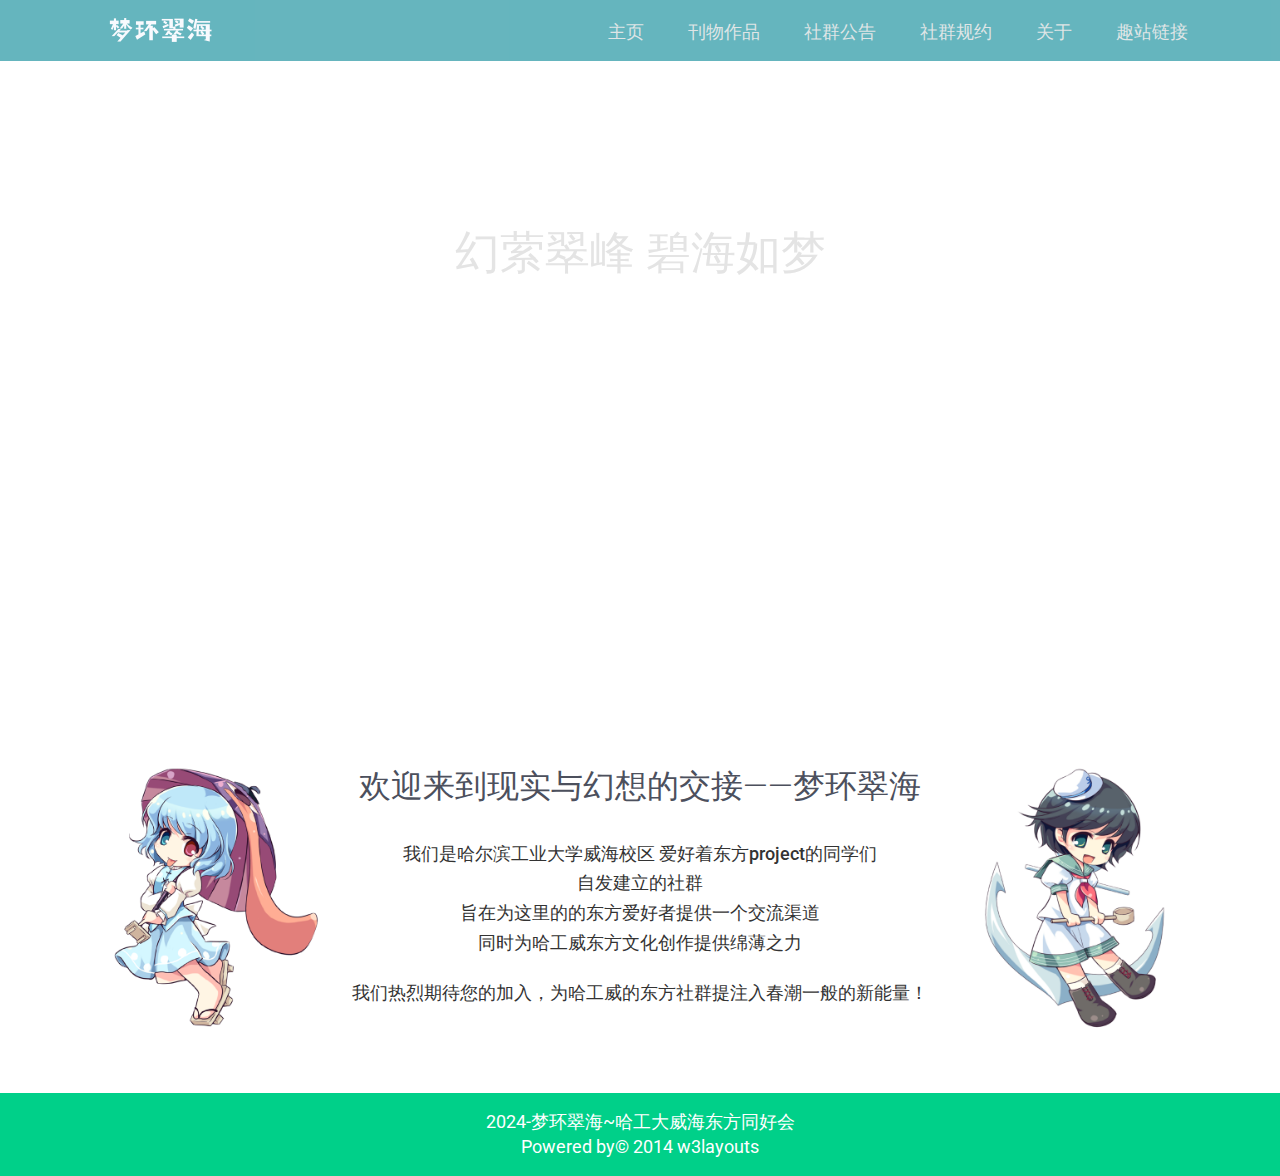
==== commit 3388e804: "20240824" ====
--- a/index.html
+++ b/index.html
@@ -124,7 +124,7 @@
 						<h4>旨在为这里的的东方爱好者提供一个交流渠道</h4>
 						<h4>同时为哈工威东方文化创作提供绵薄之力</h4>
 						<div style="height: 20px"></div>
-						<h4>我们热烈期待您的加入，为哈工威的东方社群提供春潮一般的新能量！</h4>
+						<h4>我们热烈期待您的加入，为哈工威的东方社群提注入春潮一般的新能量！</h4>
 						<div style="height: 5em"></div>
 					</div>
 				</div>
--- a/css/style.css
+++ b/css/style.css
@@ -861,6 +861,7 @@
 	width: 100%;
 	height: 100vh;
 }
+
 .team-gallery-bottom .post{
 	/* 每个post的超链接 */
 	width: 912px;
@@ -874,27 +875,27 @@
 }
 .team-gallery-bottom .post:hover{
 	background-color: rgb(221, 221, 221);
- 	transform: scale(1.03); /* 鼠标悬停时放大div */
+		transform: scale(1.03); /* 鼠标悬停时放大div */
 	color:#357e87;
 }
 
 .team-gallery-bottom .post h2{
 	font-weight: 400;
-    font-size: 30px;
-    color: #5b5b5b;
-    line-height: 40px;
-    overflow: hidden;
+	font-size: 30px;
+	color: #5b5b5b;
+	line-height: 40px;
+	overflow: hidden;
 	position: relative;
 	top: 30px;
 	left: 45px;
 }
 .team-gallery-bottom .post h3{
 	font-weight: 400;
-    font-size: 15px;
-    color: #5b5b5b;
-    line-height: 30px;
-    overflow: hidden;
-    display: block;
+	font-size: 15px;
+	color: #5b5b5b;
+	line-height: 30px;
+	overflow: hidden;
+	display: block;
 	position: relative;
 	top: 30px;
 	left: 45px;
@@ -957,6 +958,12 @@
 	margin: 80px auto 40px auto;
 	border:1px solid rgb(255, 255, 255);
 	background-color: #e7e7e7;
+	transition: background-color 0.5s ease, transform 0.5s ease, color 0.5s ease;
+	cursor: pointer;
+}
+.author:hover{
+	background-color: rgb(221, 221, 221);
+	transform: scale(1.03); /* 鼠标悬停时放大div */
 }
 .author .profile{
 	background-image: url(../authors/gocean.jpg);
@@ -1308,7 +1315,45 @@
 /*--portfolio-ends--*/
 /*--mediaquaries-starts--*/
 @media only screen and (max-width: 1366px){
-	.banner {
+.team-gallery-bottom .post{
+	/* 每个post的超链接 */
+	width: 912px;
+	height: 130px;
+	border: 0px;
+	background-color: #e7e7e7;
+	border-radius: 10px;
+	margin: 24px auto;
+	transition: background-color 0.5s ease, transform 0.5s ease, color 0.5s ease;
+	cursor: pointer;
+}
+.team-gallery-bottom .post:hover{
+	background-color: rgb(221, 221, 221);
+		transform: scale(1.03); /* 鼠标悬停时放大div */
+	color:#357e87;
+}
+
+.team-gallery-bottom .post h2{
+	font-weight: 400;
+	font-size: 30px;
+	color: #5b5b5b;
+	line-height: 40px;
+	overflow: hidden;
+	position: relative;
+	top: 30px;
+	left: 45px;
+}
+.team-gallery-bottom .post h3{
+	font-weight: 400;
+	font-size: 15px;
+	color: #5b5b5b;
+	line-height: 30px;
+	overflow: hidden;
+	display: block;
+	position: relative;
+	top: 30px;
+	left: 45px;
+}
+.banner {
 	min-height: 682px;
 }
 .banner-top {
@@ -1330,6 +1375,44 @@
 }
 }
 @media only screen and (max-width: 1280px){
+.team-gallery-bottom .post{
+	/* 每个post的超链接 */
+	width: 912px;
+	height: 130px;
+	border: 0px;
+	background-color: #e7e7e7;
+	border-radius: 10px;
+	margin: 24px auto;
+	transition: background-color 0.5s ease, transform 0.5s ease, color 0.5s ease;
+	cursor: pointer;
+}
+.team-gallery-bottom .post:hover{
+	background-color: rgb(221, 221, 221);
+		transform: scale(1.03); /* 鼠标悬停时放大div */
+	color:#357e87;
+}
+
+.team-gallery-bottom .post h2{
+	font-weight: 400;
+	font-size: 30px;
+	color: #5b5b5b;
+	line-height: 40px;
+	overflow: hidden;
+	position: relative;
+	top: 30px;
+	left: 45px;
+}
+.team-gallery-bottom .post h3{
+	font-weight: 400;
+	font-size: 15px;
+	color: #5b5b5b;
+	line-height: 30px;
+	overflow: hidden;
+	display: block;
+	position: relative;
+	top: 30px;
+	left: 45px;
+}
 .contact-top {
 	height: 70%;
 	top: 14%;
@@ -1342,6 +1425,44 @@
 }
 }
 @media only screen and (max-width: 1024px){
+.team-gallery-bottom .post{
+	/* 每个post的超链接 */
+	width: 90%;
+	height: 130px;
+	border: 0px;
+	background-color: #e7e7e7;
+	border-radius: 10px;
+	margin: 24px auto;
+	transition: background-color 0.5s ease, transform 0.5s ease, color 0.5s ease;
+	cursor: pointer;
+}
+.team-gallery-bottom .post:hover{
+	background-color: rgb(221, 221, 221);
+		transform: scale(1.03); /* 鼠标悬停时放大div */
+	color:#357e87;
+}
+
+.team-gallery-bottom .post h2{
+	font-weight: 400;
+	font-size: 30px;
+	color: #5b5b5b;
+	line-height: 40px;
+	overflow: hidden;
+	position: relative;
+	top: 30px;
+	left: 45px;
+}
+.team-gallery-bottom .post h3{
+	font-weight: 400;
+	font-size: 15px;
+	color: #5b5b5b;
+	line-height: 30px;
+	overflow: hidden;
+	display: block;
+	position: relative;
+	top: 30px;
+	left: 45px;
+}
 .banner-top h1 {
 	font-size: 2.5em;
 	width: 45%;
@@ -1421,15 +1542,53 @@
 }
 }
 @media only screen and (max-width: 768px){
-	.kogasa {
-		width: 0;
-		height: 0;
-	}
-	
-	.murasa {
-		width: 0;
-		height: 0;
-	}
+.team-gallery-bottom .post{
+	/* 每个post的超链接 */
+	width: 90%;
+	height: 130px;
+	border: 0px;
+	background-color: #e7e7e7;
+	border-radius: 10px;
+	margin: 24px auto;
+	transition: background-color 0.5s ease, transform 0.5s ease, color 0.5s ease;
+	cursor: pointer;
+}
+.team-gallery-bottom .post:hover{
+	background-color: rgb(221, 221, 221);
+		transform: scale(1.03); /* 鼠标悬停时放大div */
+	color:#357e87;
+}
+
+.team-gallery-bottom .post h2{
+	font-weight: 400;
+	font-size: 30px;
+	color: #5b5b5b;
+	line-height: 40px;
+	overflow: hidden;
+	position: relative;
+	top: 30px;
+	left: 45px;
+}
+.team-gallery-bottom .post h3{
+	font-weight: 400;
+	font-size: 15px;
+	color: #5b5b5b;
+	line-height: 30px;
+	overflow: hidden;
+	display: block;
+	position: relative;
+	top: 30px;
+	left: 45px;
+}
+.kogasa {
+	width: 0;
+	height: 0;
+}
+
+.murasa {
+	width: 0;
+	height: 0;
+}
 ul#filters {
 	margin-top: 1.5em;
 	text-align: center;
@@ -1548,6 +1707,44 @@
 }
 }
 @media (max-width: 640px){
+.team-gallery-bottom .post{
+	/* 每个post的超链接 */
+	width: 90%;
+	height: 130px;
+	border: 0px;
+	background-color: #e7e7e7;
+	border-radius: 10px;
+	margin: 24px auto;
+	transition: background-color 0.5s ease, transform 0.5s ease, color 0.5s ease;
+	cursor: pointer;
+}
+.team-gallery-bottom .post:hover{
+	background-color: rgb(221, 221, 221);
+		transform: scale(1.03); /* 鼠标悬停时放大div */
+	color:#357e87;
+}
+
+.team-gallery-bottom .post h2{
+	font-weight: 400;
+	font-size: 30px;
+	color: #5b5b5b;
+	line-height: 40px;
+	overflow: hidden;
+	position: relative;
+	top: 30px;
+	left: 45px;
+}
+.team-gallery-bottom .post h3{
+	font-weight: 400;
+	font-size: 15px;
+	color: #5b5b5b;
+	line-height: 30px;
+	overflow: hidden;
+	display: block;
+	position: relative;
+	top: 30px;
+	left: 45px;
+}
 	.kogasa {
 		width: 0;
 		height: 0;
@@ -1640,15 +1837,53 @@
 }
 }
 @media only screen and (max-width: 480px){
-	.kogasa {
-		width: 0;
-		height: 0;
-	}
-	
-	.murasa {
-		width: 0;
-		height: 0;
-	}
+.team-gallery-bottom .post{
+	/* 每个post的超链接 */
+	width: 90%;
+	height: 130px;
+	border: 0px;
+	background-color: #e7e7e7;
+	border-radius: 10px;
+	margin: 24px auto;
+	transition: background-color 0.5s ease, transform 0.5s ease, color 0.5s ease;
+	cursor: pointer;
+}
+.team-gallery-bottom .post:hover{
+	background-color: rgb(221, 221, 221);
+		transform: scale(1.03); /* 鼠标悬停时放大div */
+	color:#357e87;
+}
+
+.team-gallery-bottom .post h2{
+	font-weight: 400;
+	font-size: 30px;
+	color: #5b5b5b;
+	line-height: 40px;
+	overflow: hidden;
+	position: relative;
+	top: 30px;
+	left: 45px;
+}
+.team-gallery-bottom .post h3{
+	font-weight: 400;
+	font-size: 15px;
+	color: #5b5b5b;
+	line-height: 30px;
+	overflow: hidden;
+	display: block;
+	position: relative;
+	top: 30px;
+	left: 45px;
+}
+.kogasa {
+	width: 0;
+	height: 0;
+}
+
+.murasa {
+	width: 0;
+	height: 0;
+}
 .logo a img {
 	width: 87%;
 }	
@@ -1780,15 +2015,53 @@
 }
 }
 @media (max-width:320px){
-	.kogasa {
-		width: 0;
-		height: 0;
-	}
-	
-	.murasa {
-		width: 0;
-		height: 0;
-	}
+.team-gallery-bottom .post{
+	/* 每个post的超链接 */
+	width: 90%;
+	height: 130px;
+	border: 0px;
+	background-color: #e7e7e7;
+	border-radius: 10px;
+	margin: 24px auto;
+	transition: background-color 0.5s ease, transform 0.5s ease, color 0.5s ease;
+	cursor: pointer;
+}
+.team-gallery-bottom .post:hover{
+	background-color: rgb(221, 221, 221);
+		transform: scale(1.03); /* 鼠标悬停时放大div */
+	color:#357e87;
+}
+
+.team-gallery-bottom .post h2{
+	font-weight: 400;
+	font-size: 30px;
+	color: #5b5b5b;
+	line-height: 40px;
+	overflow: hidden;
+	position: relative;
+	top: 30px;
+	left: 45px;
+}
+.team-gallery-bottom .post h3{
+	font-weight: 400;
+	font-size: 15px;
+	color: #5b5b5b;
+	line-height: 30px;
+	overflow: hidden;
+	display: block;
+	position: relative;
+	top: 30px;
+	left: 45px;
+}
+.kogasa {
+	width: 0;
+	height: 0;
+}
+
+.murasa {
+	width: 0;
+	height: 0;
+}
 .logo a img {
 	width: 80%;
 }	
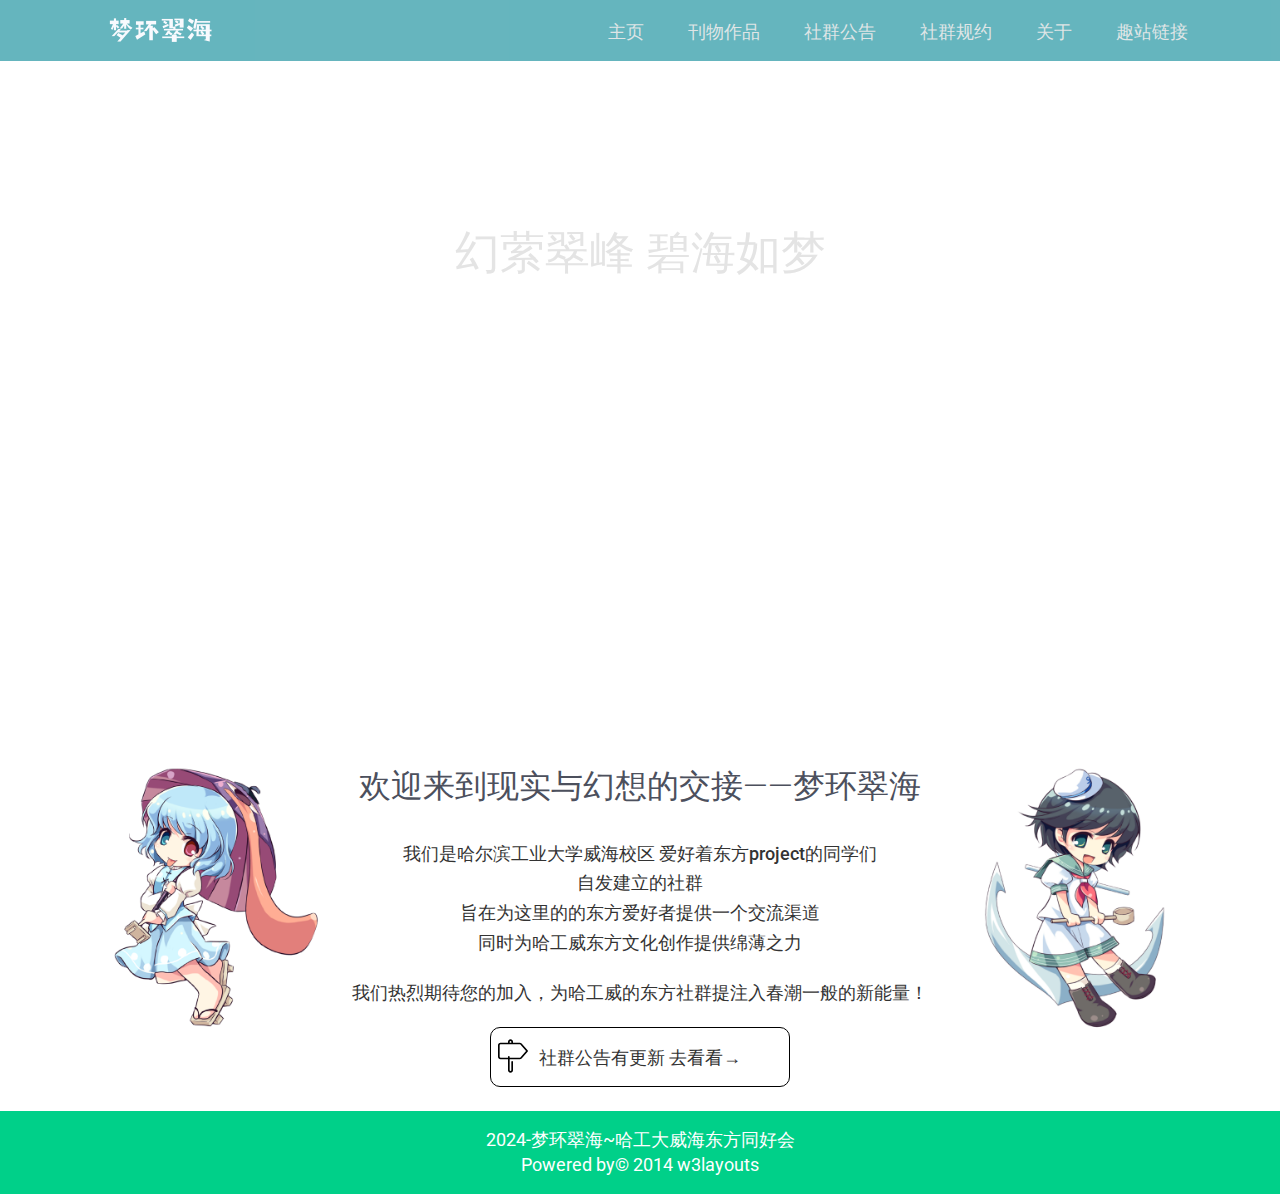
==== commit 6463eae6: "20240911" ====
--- a/index.html
+++ b/index.html
@@ -125,7 +125,9 @@
 						<h4>同时为哈工威东方文化创作提供绵薄之力</h4>
 						<div style="height: 20px"></div>
 						<h4>我们热烈期待您的加入，为哈工威的东方社群提注入春潮一般的新能量！</h4>
-						<div style="height: 5em"></div>
+						<div class="new-portal" onclick="window.location.href = '/announces.html'" style="background-image: url(./images/sign.svg);background-size: 40px;background-repeat: no-repeat;background-position: 2px 8px;" >
+							<h4 style="text-align: center;top: 0px;left:0px;line-height: 60px;"> 社群公告有更新 去看看→</h2>	
+						</div>
 					</div>
 				</div>
 			</div>
--- a/css/style.css
+++ b/css/style.css
@@ -517,6 +517,24 @@
     width: 270px;
     height: 270px;
 }
+.time-top .new-portal{
+	/* 主页上新通知传送门的超链接 */
+	width: 300px;
+	height: 60px;
+	border: 0px;
+	background-color: #fff;
+	border-radius: 10px;
+	border: 1px solid black;
+	margin: 24px auto;
+	transition: border-color 0.5s ease, background-color 0.5s ease, transform 0.5s ease, color 0.5s ease;
+	cursor: pointer;
+}
+.time-top .new-portal:hover{
+	background-color: #fff;
+		transform: scale(1.03); /* 鼠标悬停时放大div */
+	color:#357e87;
+	border-color: #357e87;
+}
 .about-bottom-one span.time-one{
 	background-position:0px 0px;
 }
@@ -872,6 +890,7 @@
 	margin: 24px auto;
 	transition: background-color 0.5s ease, transform 0.5s ease, color 0.5s ease;
 	cursor: pointer;
+	overflow: hidden;
 }
 .team-gallery-bottom .post:hover{
 	background-color: rgb(221, 221, 221);
@@ -966,7 +985,6 @@
 	transform: scale(1.03); /* 鼠标悬停时放大div */
 }
 .author .profile{
-	background-image: url(../authors/gocean.jpg);
 	background-size:contain;
 	position:relative;
 	margin:30px auto 10px auto;
@@ -1207,7 +1225,7 @@
 .b-link-stripe:hover .b-line{
 	opacity:1;
 }
-}
+
 #filters {
 	margin: 3% 0;
 	padding: 0;
@@ -1332,6 +1350,7 @@
 	color:#357e87;
 }
 
+
 .team-gallery-bottom .post h2{
 	font-weight: 400;
 	font-size: 30px;
@@ -1353,6 +1372,28 @@
 	top: 30px;
 	left: 45px;
 }
+
+.time-top .new-portal{
+	/* 每个post的超链接 */
+	width: 300px;
+	height: 60px;
+	border: 0px;
+	background-color: #fff;
+	border-radius: 10px;
+	border: 1px solid black;
+	margin: 24px auto;
+	transition: border-color 0.5s ease, background-color 0.5s ease, transform 0.5s ease, color 0.5s ease;
+	cursor: pointer;
+}
+.time-top .new-portal:hover{
+	background-color: #fff;
+		transform: scale(1.03); /* 鼠标悬停时放大div */
+	color:#357e87;
+	border-color: #357e87;
+}
+
+
+
 .banner {
 	min-height: 682px;
 }
@@ -1413,6 +1454,25 @@
 	top: 30px;
 	left: 45px;
 }
+
+.time-top .new-portal{
+	/* 每个post的超链接 */
+	width: 300px;
+	height: 60px;
+	border: 0px;
+	background-color: #fff;
+	border-radius: 10px;
+	border: 1px solid black;
+	margin: 24px auto;
+	transition: border-color 0.5s ease, background-color 0.5s ease, transform 0.5s ease, color 0.5s ease;
+	cursor: pointer;
+}
+.time-top .new-portal:hover{
+	background-color: #fff;
+		transform: scale(1.03); /* 鼠标悬停时放大div */
+	color:#357e87;
+	border-color: #357e87;
+}
 .contact-top {
 	height: 70%;
 	top: 14%;
@@ -1463,6 +1523,25 @@
 	top: 30px;
 	left: 45px;
 }
+
+.time-top .new-portal{
+	/* 每个post的超链接 */
+	width: 300px;
+	height: 60px;
+	border: 0px;
+	background-color: #fff;
+	border-radius: 10px;
+	border: 1px solid black;
+	margin: 24px auto;
+	transition: border-color 0.5s ease, background-color 0.5s ease, transform 0.5s ease, color 0.5s ease;
+	cursor: pointer;
+}
+.time-top .new-portal:hover{
+	background-color: #fff;
+		transform: scale(1.03); /* 鼠标悬停时放大div */
+	color:#357e87;
+	border-color: #357e87;
+}
 .banner-top h1 {
 	font-size: 2.5em;
 	width: 45%;
@@ -1589,6 +1668,24 @@
 	width: 0;
 	height: 0;
 }
+.time-top .new-portal{
+	/* 每个post的超链接 */
+	width: 300px;
+	height: 60px;
+	border: 0px;
+	background-color: #fff;
+	border-radius: 10px;
+	border: 1px solid black;
+	margin: 24px auto;
+	transition: border-color 0.5s ease, background-color 0.5s ease, transform 0.5s ease, color 0.5s ease;
+	cursor: pointer;
+}
+.time-top .new-portal:hover{
+	background-color: #fff;
+		transform: scale(1.03); /* 鼠标悬停时放大div */
+	color:#357e87;
+	border-color: #357e87;
+}
 ul#filters {
 	margin-top: 1.5em;
 	text-align: center;
@@ -1754,6 +1851,25 @@
 		width: 0;
 		height: 0;
 	}
+
+.time-top .new-portal{
+	/* 每个post的超链接 */
+	width: 300px;
+	height: 60px;
+	border: 0px;
+	background-color: #fff;
+	border-radius: 10px;
+	border: 1px solid black;
+	margin: 24px auto;
+	transition: border-color 0.5s ease, background-color 0.5s ease, transform 0.5s ease, color 0.5s ease;
+	cursor: pointer;
+}
+.time-top .new-portal:hover{
+	background-color: #fff;
+		transform: scale(1.03); /* 鼠标悬停时放大div */
+	color:#357e87;
+	border-color: #357e87;
+}
 .banner-top h1 {
 	font-size: 1.8em;
 }
@@ -1884,6 +2000,25 @@
 	width: 0;
 	height: 0;
 }
+
+.time-top .new-portal{
+	/* 每个post的超链接 */
+	width: 300px;
+	height: 60px;
+	border: 0px;
+	background-color: #fff;
+	border-radius: 10px;
+	border: 1px solid black;
+	margin: 24px auto;
+	transition: border-color 0.5s ease, background-color 0.5s ease, transform 0.5s ease, color 0.5s ease;
+	cursor: pointer;
+}
+.time-top .new-portal:hover{
+	background-color: #fff;
+		transform: scale(1.03); /* 鼠标悬停时放大div */
+	color:#357e87;
+	border-color: #357e87;
+}
 .logo a img {
 	width: 87%;
 }	
@@ -2062,6 +2197,24 @@
 	width: 0;
 	height: 0;
 }
+.time-top .new-portal{
+	/* 每个post的超链接 */
+	width: 300px;
+	height: 60px;
+	border: 0px;
+	background-color: #fff;
+	border-radius: 10px;
+	border: 1px solid black;
+	margin: 24px auto;
+	transition: border-color 0.5s ease, background-color 0.5s ease, transform 0.5s ease, color 0.5s ease;
+	cursor: pointer;
+}
+.time-top .new-portal:hover{
+	background-color: #fff;
+		transform: scale(1.03); /* 鼠标悬停时放大div */
+	color:#357e87;
+	border-color: #357e87;
+}
 .logo a img {
 	width: 80%;
 }	
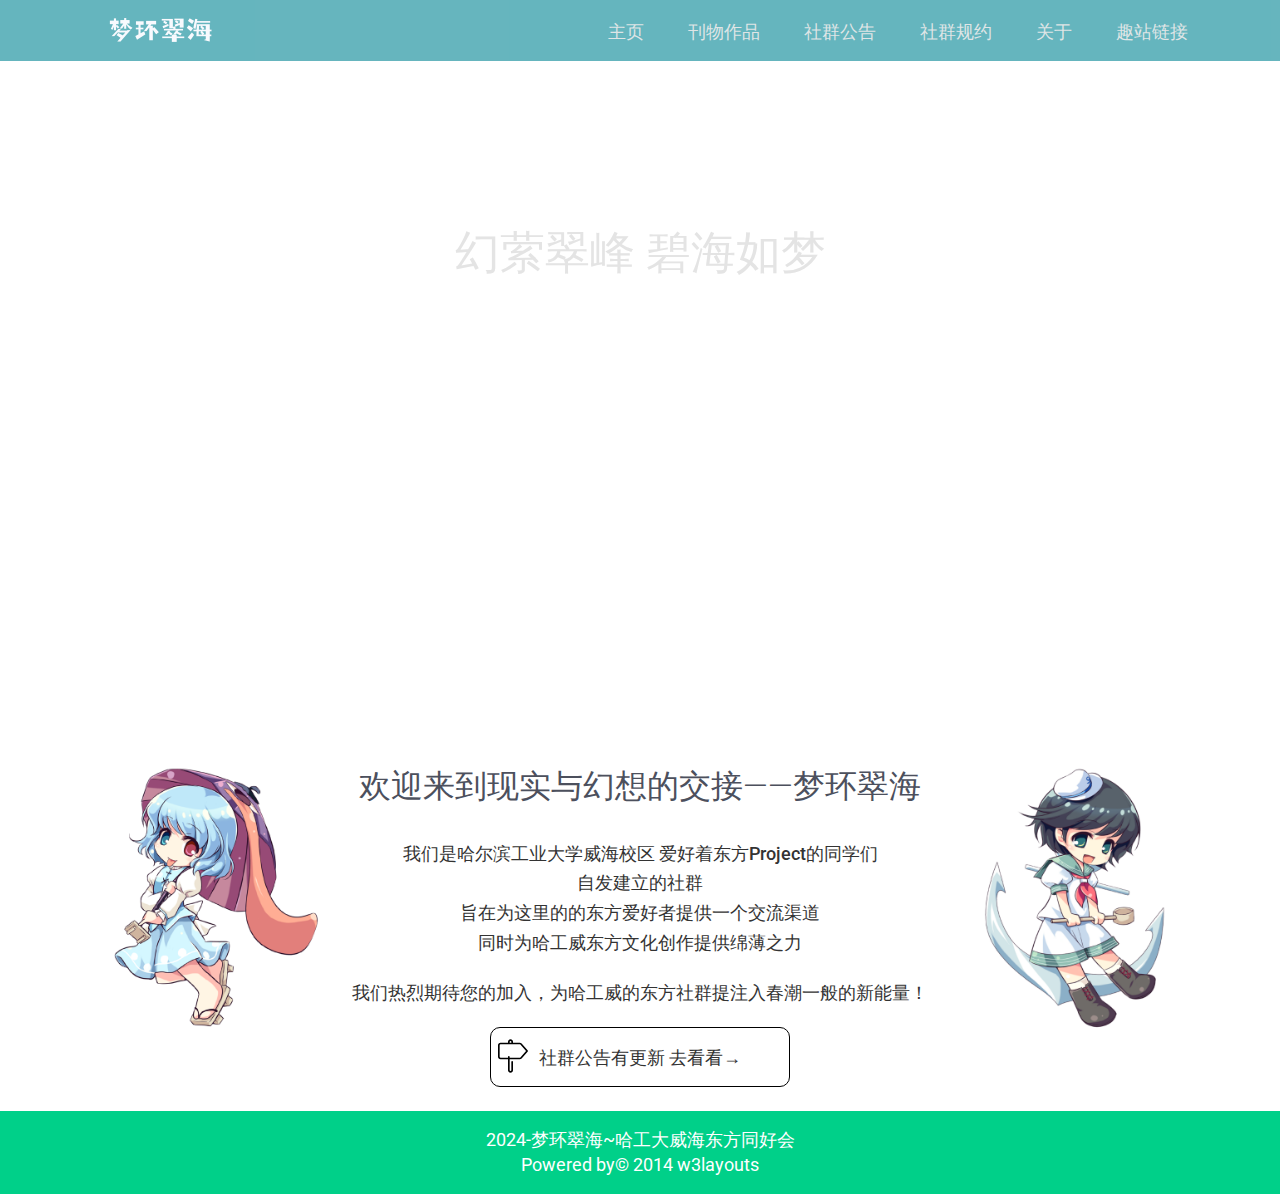
==== commit 0beafd58: "20241012" ====
--- a/index.html
+++ b/index.html
@@ -54,7 +54,7 @@
 					<div class="header" style="background-color: #55adb7; opacity: 0.9;">
 						<div class="container">
 							<div class="logo">
-								<a href="#"><img src="images/logo.png" alt=""></a>  
+								<a href="./index.html"><img src="images/logo.png" alt=""></a>  
 							</div>
 							<!--start-top-nav-->
 							 <nav class="top-nav">
@@ -119,7 +119,7 @@
 						<div class="kogasa"></div>
 						<div class="murasa"></div>
 						<h3>欢迎来到现实与幻想的交接——梦环翠海</h3>
-						<h4>我们是哈尔滨工业大学威海校区 爱好着东方project的同学们</h4>
+						<h4>我们是哈尔滨工业大学威海校区 爱好着东方Project的同学们</h4>
 						<h4>自发建立的社群</h4>
 						<h4>旨在为这里的的东方爱好者提供一个交流渠道</h4>
 						<h4>同时为哈工威东方文化创作提供绵薄之力</h4>
--- a/css/style.css
+++ b/css/style.css
@@ -14,6 +14,7 @@
    background:#fff; 
 }
 body a{
+	color:#4972A5;
 	transition:0.5s all;
 	-webkit-transition:0.5s all;
 	-moz-transition:0.5s all;
@@ -868,7 +869,7 @@
 }
 .team-gallery {
 	background: #f5f5f5;
-	padding:3em 0px
+	padding:3em 0px 3em 0px;
 }
 .team-gallery-top{
 	text-align:center;
@@ -880,8 +881,10 @@
 	height: 100vh;
 }
 
-.team-gallery-bottom .post{
+.team-gallery-bottom a.post,.team-gallery-bottom a.post:visited{
 	/* 每个post的超链接 */
+	text-decoration: none;
+	display: block;
 	width: 912px;
 	height: 130px;
 	border: 0px;
@@ -892,13 +895,14 @@
 	cursor: pointer;
 	overflow: hidden;
 }
-.team-gallery-bottom .post:hover{
+.team-gallery-bottom a.post:hover{
+	text-decoration: none;
 	background-color: rgb(221, 221, 221);
-		transform: scale(1.03); /* 鼠标悬停时放大div */
+	transform: scale(1.03); /* 鼠标悬停时放大div */
 	color:#357e87;
 }
 
-.team-gallery-bottom .post h2{
+.team-gallery-bottom a.post h2{
 	font-weight: 400;
 	font-size: 30px;
 	color: #5b5b5b;
@@ -908,7 +912,7 @@
 	top: 30px;
 	left: 45px;
 }
-.team-gallery-bottom .post h3{
+.team-gallery-bottom a.post h3{
 	font-weight: 400;
 	font-size: 15px;
 	color: #5b5b5b;
@@ -1011,10 +1015,13 @@
 	flex-wrap: wrap;
 	justify-content: flex-start;
 }
-.links .site{
+.links a.site,.links a.site:visited{
+	text-decoration: none;
+	display: block;
 	width: 250px;
 	height:220px;
 	margin: 20px 10px;
+	color: #5b5b5b;
 	background-color: #e7e7e7;
 	border-radius: 10px;
 	transition: background-color 0.5s ease, transform 0.5s ease, color 0.5s ease;
@@ -1333,8 +1340,10 @@
 /*--portfolio-ends--*/
 /*--mediaquaries-starts--*/
 @media only screen and (max-width: 1366px){
-.team-gallery-bottom .post{
+.team-gallery-bottom a.post,.team-gallery-bottom a.post:visited{
 	/* 每个post的超链接 */
+	text-decoration: none;
+	display: block;
 	width: 912px;
 	height: 130px;
 	border: 0px;
@@ -1344,14 +1353,14 @@
 	transition: background-color 0.5s ease, transform 0.5s ease, color 0.5s ease;
 	cursor: pointer;
 }
-.team-gallery-bottom .post:hover{
+.team-gallery-bottom a.post:hover{
 	background-color: rgb(221, 221, 221);
 		transform: scale(1.03); /* 鼠标悬停时放大div */
 	color:#357e87;
 }
 
 
-.team-gallery-bottom .post h2{
+.team-gallery-bottom a.post h2{
 	font-weight: 400;
 	font-size: 30px;
 	color: #5b5b5b;
@@ -1361,7 +1370,7 @@
 	top: 30px;
 	left: 45px;
 }
-.team-gallery-bottom .post h3{
+.team-gallery-bottom a.post h3{
 	font-weight: 400;
 	font-size: 15px;
 	color: #5b5b5b;
@@ -1416,8 +1425,10 @@
 }
 }
 @media only screen and (max-width: 1280px){
-.team-gallery-bottom .post{
+.team-gallery-bottom a.post,.team-gallery-bottom a.post:visited{
 	/* 每个post的超链接 */
+	text-decoration: none;
+	display: block;
 	width: 912px;
 	height: 130px;
 	border: 0px;
@@ -1427,13 +1438,13 @@
 	transition: background-color 0.5s ease, transform 0.5s ease, color 0.5s ease;
 	cursor: pointer;
 }
-.team-gallery-bottom .post:hover{
+.team-gallery-bottom a.post:hover{
 	background-color: rgb(221, 221, 221);
 		transform: scale(1.03); /* 鼠标悬停时放大div */
 	color:#357e87;
 }
 
-.team-gallery-bottom .post h2{
+.team-gallery-bottom a.post h2{
 	font-weight: 400;
 	font-size: 30px;
 	color: #5b5b5b;
@@ -1443,7 +1454,7 @@
 	top: 30px;
 	left: 45px;
 }
-.team-gallery-bottom .post h3{
+.team-gallery-bottom a.post h3{
 	font-weight: 400;
 	font-size: 15px;
 	color: #5b5b5b;
@@ -1485,8 +1496,10 @@
 }
 }
 @media only screen and (max-width: 1024px){
-.team-gallery-bottom .post{
+.team-gallery-bottom a.post,.team-gallery-bottom a.post:visited{
 	/* 每个post的超链接 */
+	text-decoration: none;
+	display: block;
 	width: 90%;
 	height: 130px;
 	border: 0px;
@@ -1496,13 +1509,13 @@
 	transition: background-color 0.5s ease, transform 0.5s ease, color 0.5s ease;
 	cursor: pointer;
 }
-.team-gallery-bottom .post:hover{
+.team-gallery-bottom a.post:hover{
 	background-color: rgb(221, 221, 221);
 		transform: scale(1.03); /* 鼠标悬停时放大div */
 	color:#357e87;
 }
 
-.team-gallery-bottom .post h2{
+.team-gallery-bottom a.post h2{
 	font-weight: 400;
 	font-size: 30px;
 	color: #5b5b5b;
@@ -1512,7 +1525,7 @@
 	top: 30px;
 	left: 45px;
 }
-.team-gallery-bottom .post h3{
+.team-gallery-bottom a.post h3{
 	font-weight: 400;
 	font-size: 15px;
 	color: #5b5b5b;
@@ -1621,8 +1634,10 @@
 }
 }
 @media only screen and (max-width: 768px){
-.team-gallery-bottom .post{
+.team-gallery-bottom a.post,.team-gallery-bottom a.post:visited{
 	/* 每个post的超链接 */
+	text-decoration: none;
+	display: block;
 	width: 90%;
 	height: 130px;
 	border: 0px;
@@ -1632,13 +1647,13 @@
 	transition: background-color 0.5s ease, transform 0.5s ease, color 0.5s ease;
 	cursor: pointer;
 }
-.team-gallery-bottom .post:hover{
+.team-gallery-bottom a.post:hover{
 	background-color: rgb(221, 221, 221);
 		transform: scale(1.03); /* 鼠标悬停时放大div */
 	color:#357e87;
 }
 
-.team-gallery-bottom .post h2{
+.team-gallery-bottom a.post h2{
 	font-weight: 400;
 	font-size: 30px;
 	color: #5b5b5b;
@@ -1648,7 +1663,7 @@
 	top: 30px;
 	left: 45px;
 }
-.team-gallery-bottom .post h3{
+.team-gallery-bottom a.post h3{
 	font-weight: 400;
 	font-size: 15px;
 	color: #5b5b5b;
@@ -1804,8 +1819,10 @@
 }
 }
 @media (max-width: 640px){
-.team-gallery-bottom .post{
+.team-gallery-bottom a.post,.team-gallery-bottom a.post:visited{
 	/* 每个post的超链接 */
+	text-decoration: none;
+	display: block;
 	width: 90%;
 	height: 130px;
 	border: 0px;
@@ -1815,13 +1832,13 @@
 	transition: background-color 0.5s ease, transform 0.5s ease, color 0.5s ease;
 	cursor: pointer;
 }
-.team-gallery-bottom .post:hover{
+.team-gallery-bottom a.post:hover{
 	background-color: rgb(221, 221, 221);
 		transform: scale(1.03); /* 鼠标悬停时放大div */
 	color:#357e87;
 }
 
-.team-gallery-bottom .post h2{
+.team-gallery-bottom a.post h2{
 	font-weight: 400;
 	font-size: 30px;
 	color: #5b5b5b;
@@ -1831,7 +1848,7 @@
 	top: 30px;
 	left: 45px;
 }
-.team-gallery-bottom .post h3{
+.team-gallery-bottom a.post h3{
 	font-weight: 400;
 	font-size: 15px;
 	color: #5b5b5b;
@@ -1953,8 +1970,10 @@
 }
 }
 @media only screen and (max-width: 480px){
-.team-gallery-bottom .post{
+.team-gallery-bottom a.post,.team-gallery-bottom a.post:visited{
 	/* 每个post的超链接 */
+	text-decoration: none;
+	display: block;
 	width: 90%;
 	height: 130px;
 	border: 0px;
@@ -1964,13 +1983,13 @@
 	transition: background-color 0.5s ease, transform 0.5s ease, color 0.5s ease;
 	cursor: pointer;
 }
-.team-gallery-bottom .post:hover{
+.team-gallery-bottom a.post:hover{
 	background-color: rgb(221, 221, 221);
 		transform: scale(1.03); /* 鼠标悬停时放大div */
 	color:#357e87;
 }
 
-.team-gallery-bottom .post h2{
+.team-gallery-bottom a.post h2{
 	font-weight: 400;
 	font-size: 30px;
 	color: #5b5b5b;
@@ -1980,7 +1999,7 @@
 	top: 30px;
 	left: 45px;
 }
-.team-gallery-bottom .post h3{
+.team-gallery-bottom a.post h3{
 	font-weight: 400;
 	font-size: 15px;
 	color: #5b5b5b;
@@ -2143,15 +2162,17 @@
 	padding: 2em 0 1em;
 }
 .team-gallery {
-	padding: 8px 0px 2em 0px;
+	padding: 8px 0px 3px 0px;
 }
 .team-gallery-top {
 	margin-bottom: 1em;
 }
 }
 @media (max-width:320px){
-.team-gallery-bottom .post{
+.team-gallery-bottom a.post,.team-gallery-bottom a.post:visited{
 	/* 每个post的超链接 */
+	text-decoration: none;
+	display: block;
 	width: 90%;
 	height: 130px;
 	border: 0px;
@@ -2161,13 +2182,13 @@
 	transition: background-color 0.5s ease, transform 0.5s ease, color 0.5s ease;
 	cursor: pointer;
 }
-.team-gallery-bottom .post:hover{
+.team-gallery-bottom a.post:hover{
 	background-color: rgb(221, 221, 221);
 		transform: scale(1.03); /* 鼠标悬停时放大div */
 	color:#357e87;
 }
 
-.team-gallery-bottom .post h2{
+.team-gallery-bottom a.post h2{
 	font-weight: 400;
 	font-size: 30px;
 	color: #5b5b5b;
@@ -2177,7 +2198,7 @@
 	top: 30px;
 	left: 45px;
 }
-.team-gallery-bottom .post h3{
+.team-gallery-bottom a.post h3{
 	font-weight: 400;
 	font-size: 15px;
 	color: #5b5b5b;
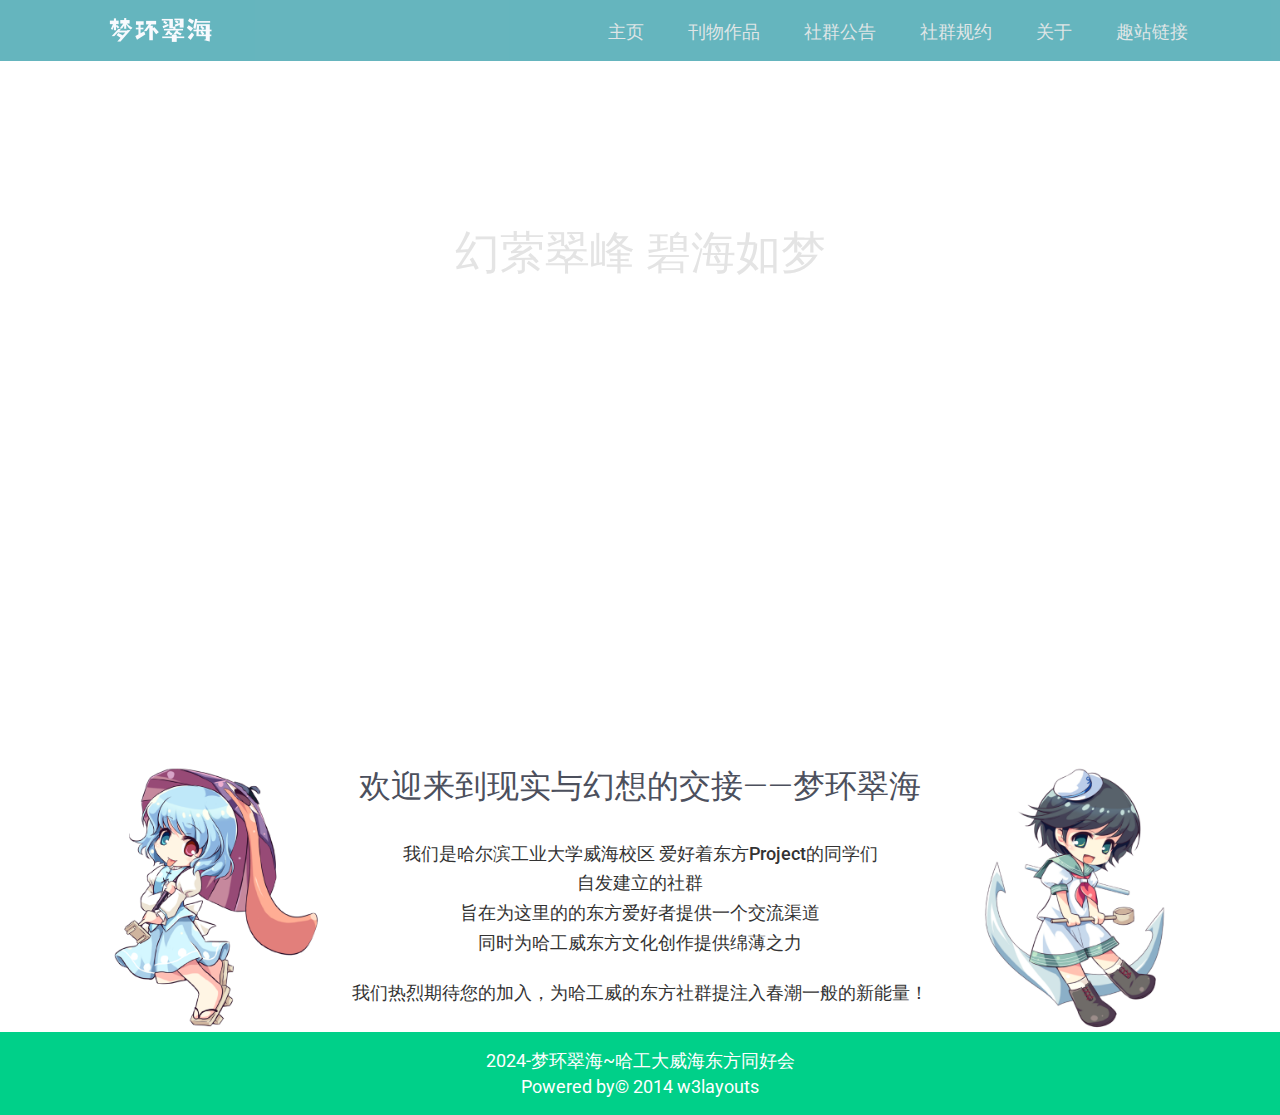
==== commit 44117294: "20241022" ====
--- a/index.html
+++ b/index.html
@@ -125,9 +125,9 @@
 						<h4>同时为哈工威东方文化创作提供绵薄之力</h4>
 						<div style="height: 20px"></div>
 						<h4>我们热烈期待您的加入，为哈工威的东方社群提注入春潮一般的新能量！</h4>
-						<div class="new-portal" onclick="window.location.href = '/announces.html'" style="background-image: url(./images/sign.svg);background-size: 40px;background-repeat: no-repeat;background-position: 2px 8px;" >
+						<!-- <a class="new-portal" href="../announces.html" style="background-image: url(./images/sign.svg);background-size: 40px;background-repeat: no-repeat;background-position: 2px 8px;" >
 							<h4 style="text-align: center;top: 0px;left:0px;line-height: 60px;"> 社群公告有更新 去看看→</h2>	
-						</div>
+						</a> -->
 					</div>
 				</div>
 			</div>
--- a/css/style.css
+++ b/css/style.css
@@ -518,8 +518,11 @@
     width: 270px;
     height: 270px;
 }
-.time-top .new-portal{
+.time-top a.new-portal,.time-top a.new-portal:visited{
 	/* 主页上新通知传送门的超链接 */
+	text-decoration: none;
+	color: #4972a5;
+	display: block;
 	width: 300px;
 	height: 60px;
 	border: 0px;
@@ -530,7 +533,8 @@
 	transition: border-color 0.5s ease, background-color 0.5s ease, transform 0.5s ease, color 0.5s ease;
 	cursor: pointer;
 }
-.time-top .new-portal:hover{
+.time-top a.new-portal:hover{
+	text-decoration: none;
 	background-color: #fff;
 		transform: scale(1.03); /* 鼠标悬停时放大div */
 	color:#357e87;
@@ -1027,7 +1031,7 @@
 	transition: background-color 0.5s ease, transform 0.5s ease, color 0.5s ease;
 	cursor: pointer;
 }
-.links .site:hover{
+.links a.site:hover{
 	background-color: rgb(221, 221, 221);
  	transform: scale(1.03); /* 鼠标悬停时放大div */
 }
@@ -1382,8 +1386,11 @@
 	left: 45px;
 }
 
-.time-top .new-portal{
+.time-top a.new-portal,.time-top a.new-portal:visited{
 	/* 每个post的超链接 */
+	text-decoration: none;
+	color: #4972a5;
+	display: block;
 	width: 300px;
 	height: 60px;
 	border: 0px;
@@ -1466,8 +1473,11 @@
 	left: 45px;
 }
 
-.time-top .new-portal{
+.time-top a.new-portal,.time-top a.new-portal:visited{
 	/* 每个post的超链接 */
+	text-decoration: none;
+	color: #4972a5;
+	display: block;
 	width: 300px;
 	height: 60px;
 	border: 0px;
@@ -1537,8 +1547,11 @@
 	left: 45px;
 }
 
-.time-top .new-portal{
+.time-top a.new-portal,.time-top a.new-portal:visited{
 	/* 每个post的超链接 */
+	text-decoration: none;
+	color: #4972a5;
+	display: block;
 	width: 300px;
 	height: 60px;
 	border: 0px;
@@ -1683,8 +1696,11 @@
 	width: 0;
 	height: 0;
 }
-.time-top .new-portal{
+.time-top a.new-portal,.time-top a.new-portal:visited{
 	/* 每个post的超链接 */
+	text-decoration: none;
+	color: #4972a5;
+	display: block;
 	width: 300px;
 	height: 60px;
 	border: 0px;
@@ -1869,8 +1885,11 @@
 		height: 0;
 	}
 
-.time-top .new-portal{
+.time-top a.new-portal,.time-top a.new-portal:visited{
 	/* 每个post的超链接 */
+	text-decoration: none;
+	color: #4972a5;
+	display: block;
 	width: 300px;
 	height: 60px;
 	border: 0px;
@@ -2020,8 +2039,11 @@
 	height: 0;
 }
 
-.time-top .new-portal{
+.time-top a.new-portal,.time-top a.new-portal:visited{
 	/* 每个post的超链接 */
+	text-decoration: none;
+	color: #4972a5;
+	display: block;
 	width: 300px;
 	height: 60px;
 	border: 0px;
@@ -2218,8 +2240,11 @@
 	width: 0;
 	height: 0;
 }
-.time-top .new-portal{
+.time-top a.new-portal,.time-top a.new-portal:visited{
 	/* 每个post的超链接 */
+	text-decoration: none;
+	color: #4972a5;
+	display: block;
 	width: 300px;
 	height: 60px;
 	border: 0px;
